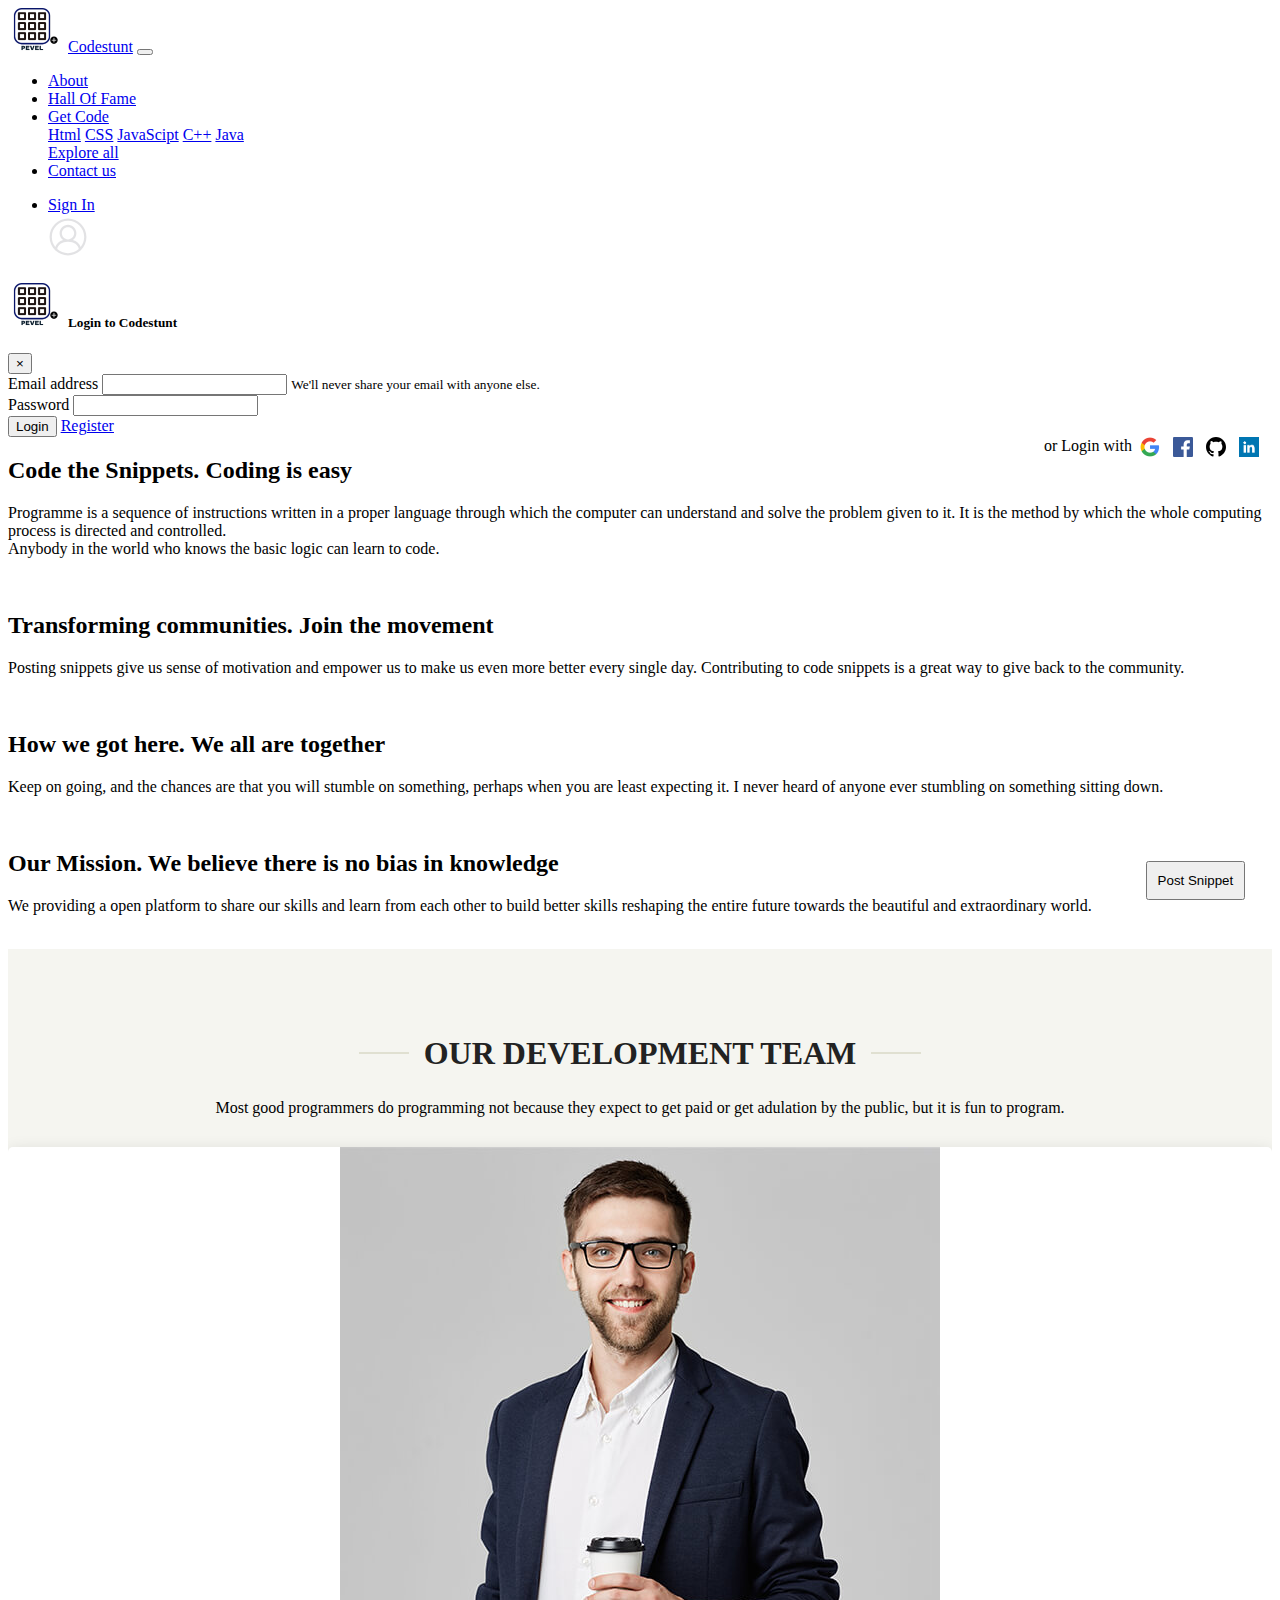
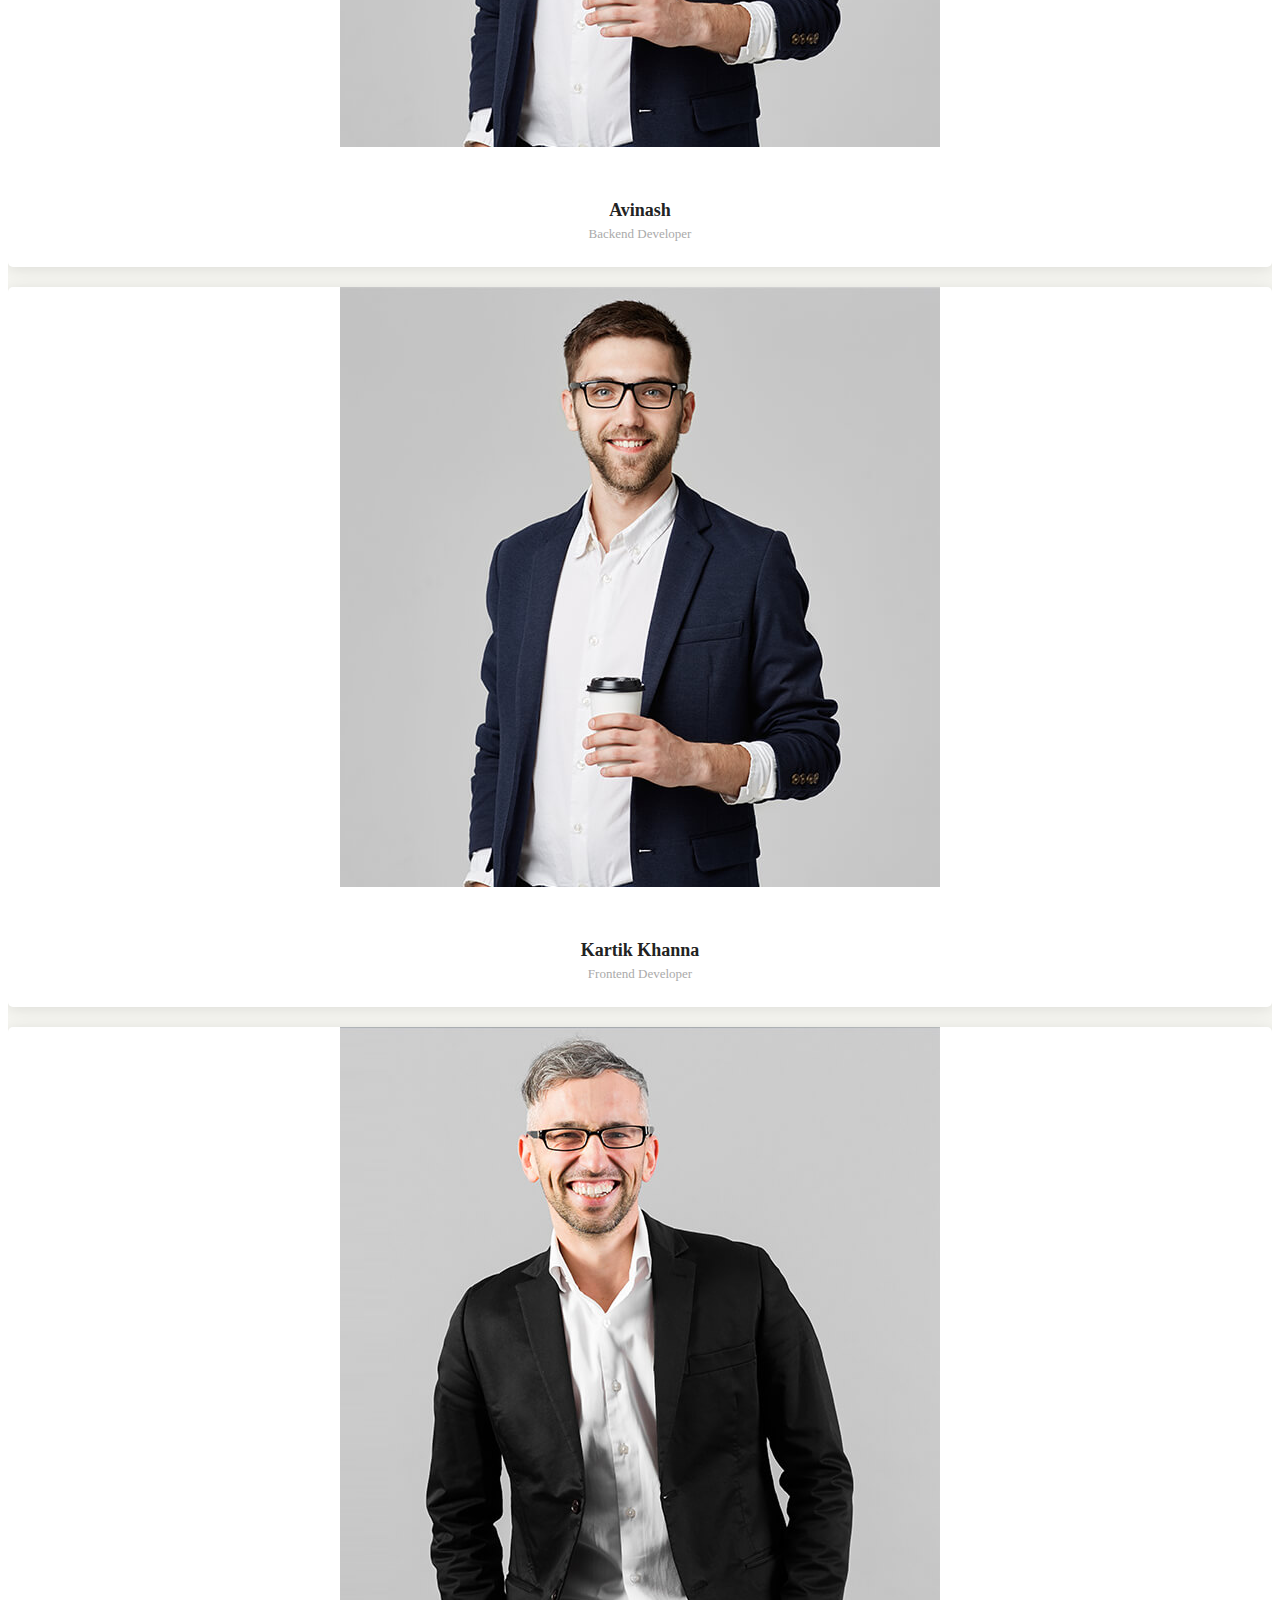
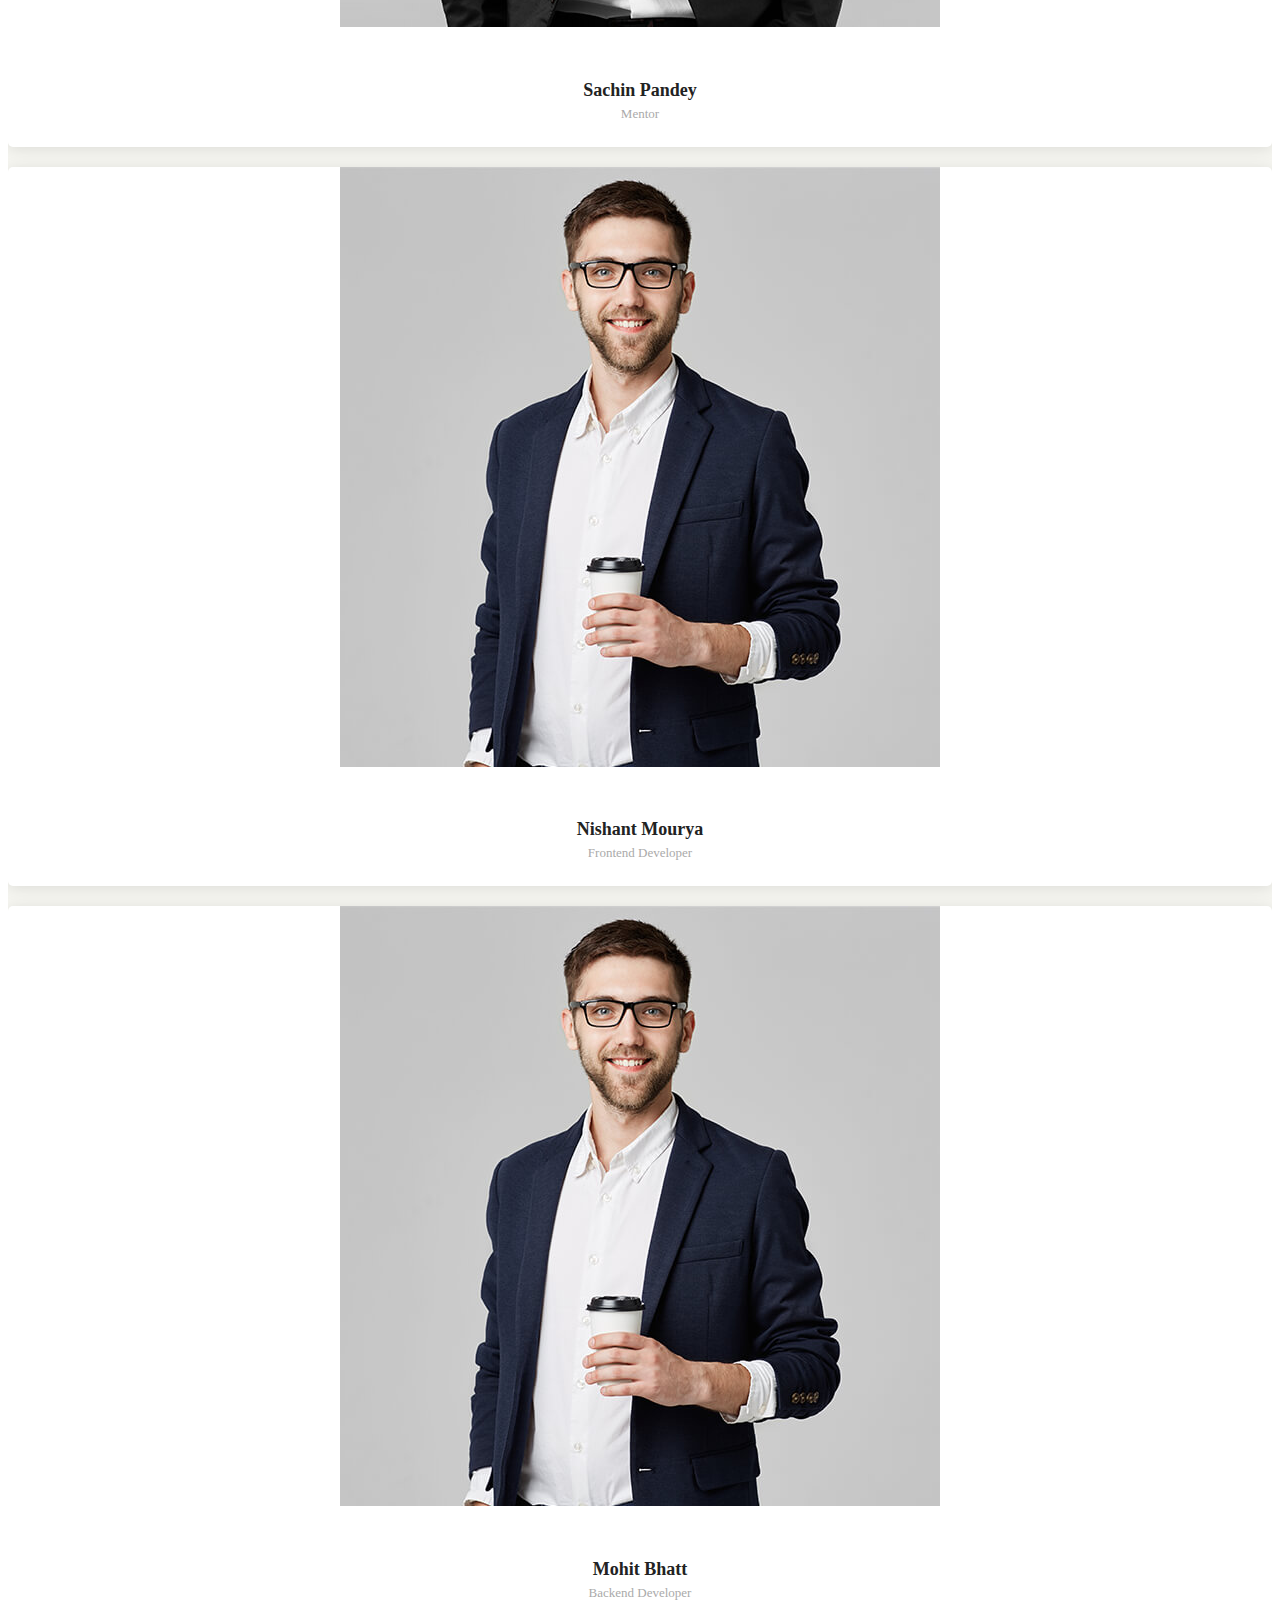
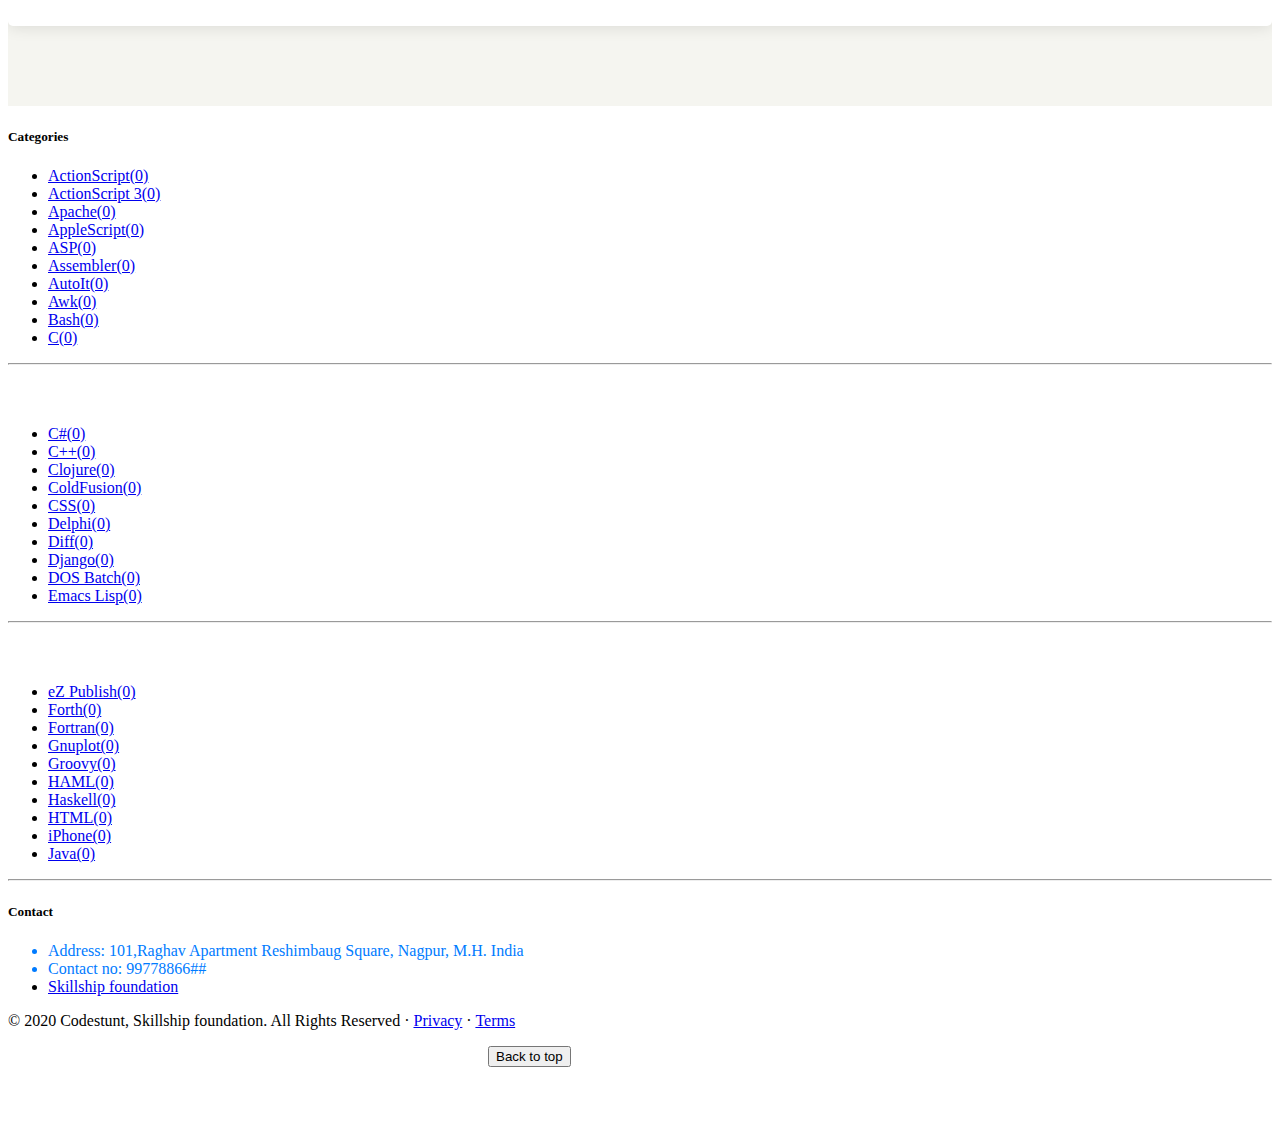
==== about.html @ 1884934f "Update about.html" ====
<!DOCTYPE html>
<html lang="en">

<head>
  <meta charset="utf-8">
  <meta content="width=device-width, initial-scale=1.0" name="viewport">

  <title>About - Codesnip</title>
  <meta content="" name="description">
  <meta content="" name="keywords">


  <!-- Google Fonts -->
  <link
    href="https://fonts.googleapis.com/css?family=Open+Sans:300,300i,400,400i,600,600i,700,700i|Raleway:300,300i,400,400i,500,500i,600,600i,700,700i|Poppins:300,300i,400,400i,500,500i,600,600i,700,700i"
    rel="stylesheet">

  <!-- Vendor CSS Files -->
  <link href="styleforabthof/vendor/bootstrap/css/bootstrap.min.css" rel="stylesheet">
  <link href="styleforabthof/vendor/icofont/icofont.min.css" rel="stylesheet">
  <link href="styleforabthof/vendor/remixicon/remixicon.css" rel="stylesheet">
  <link href="styleforabthof/vendor/boxicons/css/boxicons.min.css" rel="stylesheet">
  <link href="styleforabthof/vendor/owl.carousel/styleforabthof/owl.carousel.min.css" rel="stylesheet">
  <link href="styleforabthof/vendor/venobox/venobox.css" rel="stylesheet">
  <link href="styleforabthof/vendor/aos/aos.css" rel="stylesheet">

  <!-- Template Main CSS File -->
  <link href="assets/css/aboutstyle.css" rel="stylesheet">
  <link href="./style.css" rel="stylesheet">



<body>

  <nav class="navbar navbar-expand-lg navbar-light bg-light">
    <a class="navbar-brand" href="index.html"><img src="images/logo.png" alt="logo"
        style="padding-right:10px;">Codestunt</a>
    <button class="navbar-toggler" type="button" data-toggle="collapse" data-target="#navbarSupportedContent"
      aria-controls="navbarSupportedContent" aria-expanded="false" aria-label="Toggle navigation">
      <span class="navbar-toggler-icon"></span>
    </button>

    <div class="collapse navbar-collapse" id="navbarSupportedContent" style="margin-bottom: 5px;">

      <ul class="navbar-nav mr-auto">

        <li class="nav-item">
          <a class="nav-link" href="about.html">About</a>
        </li>
        <li class="nav-item">
          <a class="nav-link" href="hof.html">Hall Of Fame</a>
        </li>
        <li class="nav-item dropdown">
          <a class="nav-link dropdown-toggle" href="#" id="navbarDropdown" role="button" data-toggle="dropdown"
            aria-haspopup="true" aria-expanded="false">
            Get Code
          </a>
          <div class="dropdown-menu" aria-labelledby="navbarDropdown">
            <a class="dropdown-item" href="#">Html</a>
            <a class="dropdown-item" href="#">CSS</a>
            <a class="dropdown-item" href="#">JavaScipt</a>
            <a class="dropdown-item" href="#">C++</a>
            <a class="dropdown-item" href="#">Java</a>

            <div class="dropdown-divider"></div>
            <a class="dropdown-item" href="#">Explore all</a>
          </div>
        </li>

        <li class="nav-item">
          <a class="nav-link" href="contact.html">Contact us</a>
        </li>
      </ul>

      <ul class="navbar-nav mr-right">
        <li class="nav-item" style="padding-right: 15px;">
          <a class="nav-link" href="sign.html" data-toggle="modal" data-target="#LoginModal">Sign In</a>
        </li>

        <li class="nav-item profileinvert" style="margin-top: 3px; margin-right: 10px;">
          <a href="profile.html"><img src="images/profile.svg" alt="profile" height="40" width="40"></a>
        </li>
      </ul>
    </div>


  </nav>




  <!-- LoginModal -->
  <div class="modal fade" id="LoginModal" tabindex="-1" role="dialog" aria-labelledby="LoginModalLabel"
    aria-hidden="true">
    <div class="modal-dialog">
      <div class="modal-content">
        <div class="modal-header">
          <h5 class="modal-title" id="LoginModalLabel"><img src="images/logo.png" alt="logo"
              style="padding-right:10px;">Login to Codestunt</h5>
          <button type="button" class="close" data-dismiss="modal" aria-label="Close">
            <span aria-hidden="true">&times;</span>
          </button>
        </div>
        <div class="modal-body">
          <form>
            <div class="form-group">
              <label for="exampleInputEmail1">Email address</label>
              <input type="email" class="form-control" id="exampleInputEmail1" aria-describedby="emailHelp">
              <small id="emailHelp" class="form-text text-muted">We'll never share your email with anyone
                else.</small>
            </div>
            <div class="form-group">
              <label for="exampleInputPassword1">Password</label>
              <input type="password" class="form-control" id="exampleInputPassword1">
            </div>

            <button type="submit" class="btn btn-primary">Login</button>
            <a class="btn btn-primary" href="register.html" role="button">Register</a>
            <div style=" float:right">

              <ul style="list-style-type: none;">
                <li style="float:left;">
                  <p style="margin-top:5px;">or Login with&nbsp&nbsp</p>
                </li>
                <li style="float:left;">
                  <a href="#" style="text-decoration:none;"><img src="images/google.png" alt="google"
                      style="height:20px; width: 20px; margin-right: 5px; margin-top:5px;">&nbsp&nbsp</a>
                </li>
                <li style="float:left;">
                  <a href="#" style="text-decoration:none;"><img src="images/face.svg" alt="facebook"
                      style="height:20px; width: 20px; margin-right: 5px; margin-top:5px;">&nbsp&nbsp</a>
                </li>
                <li style="float:left;">
                  <a href="#" style="text-decoration:none;"><img src="images/github.svg" alt="github"
                      style="height:20px; width: 20px; margin-right: 5px; margin-top:5px;">&nbsp&nbsp</a>
                </li>
                <li style="float:left;">
                  <a href="#" style="text-decoration:none;"><img src="images/ln.png" alt="Linkedin"
                      style="height:20px; width: 20px; margin-right: 5px; margin-top:5px;">&nbsp&nbsp</a>
                </li>
              </ul>
            </div>
          </form>
        </div>
      </div>
    </div>
  </div>
  <!--NAV BAR ENDED-->

  <div class="container my-5">

    <div class="row featurette d-flex justify-content-center align-items-center my-5">
      <div class="col-md-7 order-md-1">
        <h2 class="featurette-heading">Code the Snippets. <span class="text-muted">Coding is easy</span></h2>
        <p class="lead">Programme is a sequence of instructions written in a proper language through which the computer
          can understand and solve the problem given to it. It is the method by which the whole computing process is
          directed and controlled.<br>Anybody in the world who knows the basic logic can learn to code.</p>
      </div>
      <div class="col-md-5 order-md-2">
        <img class="bd-placeholder-img bd-placeholder-img-lg featurette-image img-fluid mx-auto"
          src="https://source.unsplash.com/500x500/?tech,code,laptop" alt="">

      </div>
    </div>
    <div class="row featurette d-flex justify-content-center align-items-center">
      <div class="col-md-7 order-md-2">
        <h2 class="featurette-heading">Transforming communities. <span class="text-muted">Join the movement</span>
        </h2>
        <p class="lead">Posting snippets give us sense of motivation and empower us to make us even more better every
          single day. Contributing to code snippets is a great way to give back to the community.</p>
      </div>
      <div class="col-md-5 order-md-1">
        <img class="bd-placeholder-img bd-placeholder-img-lg featurette-image img-fluid mx-auto"
          src="https://source.unsplash.com/500x500/?tech,code,programming" alt="">
      </div>
    </div>
    <div class="row featurette d-flex justify-content-center align-items-center">
      <div class="col-md-7 order-md-1">
        <h2 class="featurette-heading">How we got here. <span class="text-muted">We all are together</span></h2>
        <p class="lead">Keep on going, and the chances are that you will stumble on something, perhaps when you are
          least expecting it. I never heard of anyone ever stumbling on something sitting down.</p>
      </div>
      <div class="col-md-5 order-md-2">
        <img class="bd-placeholder-img bd-placeholder-img-lg featurette-image img-fluid mx-auto"
          src="https://source.unsplash.com/500x500/?tech,code" alt="">
      </div>
    </div>
    <div class="row featurette d-flex justify-content-center align-items-center">
      <div class="col-md-7 order-md-2">
        <h2 class="featurette-heading">Our Mission. <span class="text-muted">We believe there is no bias in
            knowledge</span></h2>
        <p class="lead">We providing a open platform to share our skills and learn from each other to build better
          skills reshaping the entire future towards the beautiful and extraordinary world.</p>
      </div>
      <div class="col-md-5 order-md-1">
        <img class="bd-placeholder-img bd-placeholder-img-lg featurette-image img-fluid mx-auto"
          src="https://source.unsplash.com/500x500/?tech,code,skill" alt="">
      </div>
    </div>

  </div>


  <!-- ======= Team Section ======= -->
  <section id="team" class="team section-bg">
    <div class="container">

      <div class="section-title" data-aos="fade-up">
        <h2>Our Development Team</h2>
        <p>Most good programmers do programming not because they expect to get paid or get adulation by the public, but
          it is fun to program.</p>
      </div>

      <div class="row">

        <div class="col d-flex align-items-stretch">
          <div class="member" data-aos="fade-up" data-aos-delay="100">
            <div class="member-img">
              <img src="images/team-3.jpg" class="img-fluid" alt="">
              <div class="social">
                <a href=""><i class="icofont-twitter"></i></a>
                <a href=""><i class="icofont-facebook"></i></a>
                <a href=""><i class="icofont-instagram"></i></a>
                <a href=""><i class="icofont-linkedin"></i></a>
              </div>
            </div>
            <div class="member-info">
              <h4>Avinash</h4>
              <span>Backend Developer</span>
            </div>
          </div>
        </div>

        <div class="col d-flex align-items-stretch">
          <div class="member" data-aos="fade-up" data-aos-delay="200">
            <div class="member-img">
              <img src="images/team-3.jpg" class="img-fluid" alt="">
              <div class="social">
                <a href=""><i class="icofont-twitter"></i></a>
                <a href=""><i class="icofont-facebook"></i></a>
                <a href=""><i class="icofont-instagram"></i></a>
                <a href=""><i class="icofont-linkedin"></i></a>
              </div>
            </div>
            <div class="member-info">
              <h4>Kartik Khanna</h4>
              <span>Frontend Developer</span>
            </div>
          </div>
        </div>

        <div class="col d-flex align-items-stretch">
          <div class="member" data-aos="fade-up" data-aos-delay="300">
            <div class="member-img">
              <img src="images/team-1.jpg" class="img-fluid" alt="">
              <div class="social">
                <a href=""><i class="icofont-twitter"></i></a>
                <a href=""><i class="icofont-facebook"></i></a>
                <a href=""><i class="icofont-instagram"></i></a>
                <a href=""><i class="icofont-linkedin"></i></a>
              </div>
            </div>
            <div class="member-info">
              <h4>Sachin Pandey</h4>
              <span>Mentor</span>
            </div>
          </div>
        </div>

        <div class="col d-flex align-items-stretch">
          <div class="member" data-aos="fade-up" data-aos-delay="400">
            <div class="member-img">
              <img src="images/team-3.jpg" class="img-fluid" alt="">
              <div class="social">
                <a href=""><i class="icofont-twitter"></i></a>
                <a href=""><i class="icofont-facebook"></i></a>
                <a href=""><i class="icofont-instagram"></i></a>
                <a href=""><i class="icofont-linkedin"></i></a>
              </div>
            </div>
            <div class="member-info">
              <h4>Nishant Mourya</h4>
              <span>Frontend Developer</span>
            </div>
          </div>
        </div>

        <div class="col d-flex align-items-stretch">
          <div class="member" data-aos="fade-up" data-aos-delay="400">
            <div class="member-img">
              <img src="images/team-3.jpg" class="img-fluid" alt="">
              <div class="social">
                <a href=""><i class="icofont-twitter"></i></a>
                <a href=""><i class="icofont-facebook"></i></a>
                <a href=""><i class="icofont-instagram"></i></a>
                <a href=""><i class="icofont-linkedin"></i></a>
              </div>
            </div>
            <div class="member-info">
              <h4>Mohit Bhatt</h4>
              <span>Backend Developer</span>
            </div>
          </div>
        </div>

      </div>

    </div>
  </section><!-- End Team Section -->

  <!-- Footer -->
  <footer class="container pt-4 my-md-5 pt-md-5 border-top align-items-end">

  </footer>
  <footer class="page-footer font-small indigo">
    <!-- Footer Links -->
    <div class="container text-center text-md-left">

      <!-- Grid row -->
      <div class="row">

        <!-- Grid column -->
        <div class="col-md-3 mx-auto">

          <!-- Links -->
          <h5 class="font-weight-bold text-uppercase mt-3 mb-4">Categories</h5>

          <ul class="list-unstyled">
            <li><a href="#!">ActionScript(0)</a></li>
            <li><a href="#!">ActionScript 3(0)</a></li>
            <li><a href="#!">Apache(0)</a></li>
            <li><a href="#!">AppleScript(0)</a></li>
            <li><a href="#!">ASP(0)</a></li>
            <li><a href="#!">Assembler(0)</a></li>
            <li><a href="#!">AutoIt(0)</a></li>
            <li><a href="#!">Awk(0)</a></li>
            <li><a href="#!">Bash(0)</a></li>
            <li><a href="#!">C(0)</a></li>

          </ul>

        </div>
        <!-- Grid column -->

        <hr class="clearfix w-100 d-md-none">

        <!-- Grid column -->
        <div class="col-md-3 mx-auto">

          <!-- Links -->
          <h5 class="font-weight-bold text-uppercase mt-3 mb-4">&nbsp</h5>

          <ul class="list-unstyled">
            <li><a href="#!">C#(0)</a></li>
            <li><a href="#!">C++(0)</a></li>
            <li><a href="#!">Clojure(0)</a></li>
            <li><a href="#!">ColdFusion(0)</a></li>
            <li><a href="#!">CSS(0)</a></li>
            <li><a href="#!">Delphi(0)</a></li>
            <li><a href="#!">Diff(0)</a></li>
            <li><a href="#!">Django(0)</a></li>
            <li><a href="#!">DOS Batch(0)</a></li>
            <li><a href="#!">Emacs Lisp(0)</a></li>

          </ul>

        </div>
        <!-- Grid column -->

        <hr class="clearfix w-100 d-md-none">

        <!-- Grid column -->
        <div class="col-md-3 mx-auto">

          <!-- Links -->
          <h5 class="font-weight-bold text-uppercase mt-3 mb-4">&nbsp</h5>

          <ul class="list-unstyled">
            <li><a href="#!">eZ Publish(0)</a></li>
            <li><a href="#!">Forth(0)</a></li>
            <li><a href="#!">Fortran(0)</a></li>
            <li><a href="#!">Gnuplot(0)</a></li>
            <li><a href="#!">Groovy(0)</a></li>
            <li><a href="#!">HAML(0)</a></li>
            <li><a href="#!">Haskell(0)</a></li>
            <li><a href="#!">HTML(0)</a></li>
            <li><a href="#!">iPhone(0)</a></li>
            <li><a href="#!">Java(0)</a></li>
          </ul>

        </div>
        <!-- Grid column -->

        <hr class="clearfix w-100 d-md-none">

        <!-- Grid column -->
        <div class="col-md-3 mx-auto">

          <!-- Links -->
          <h5 class="font-weight-bold text-uppercase mt-3 mb-4">Contact</h5>

          <ul class="list-unstyled">
            <li style="color:#007bff">
              Address: 101,Raghav Apartment
              Reshimbaug Square, Nagpur, M.H.
              India

            </li>
            <li style="color:#007bff">
              Contact no: 99778866##
            </li>
            <li>
              <a href="https://skillshipfoundation.com/">Skillship foundation</a>
            </li>


          </ul>

        </div>
        <!-- Grid column -->

      </div>
      <!-- Grid row -->

    </div>
    <!-- Footer Links -->





    <!-- Copyright -->
    <div class="footer-copyright text-center py-3">
      <div class="row" style="justify-content: center; align-items: center;">

        <p>© 2020 Codestunt, Skillship foundation. All Rights Reserved · <a href="#">Privacy</a> · <a href="#">Terms</a>
        </p>
        <p class="float-right" style="margin-left:480px;"><a href="#"><button type="button" class="btn btn-dark"> Back
              to top</button>
          </a></p>
      </div>
    </div>
    <!-- Copyright -->

  </footer>

  <a href="post.html"><button type="button" class="btn btn-primary" id="fixedbutton">Post
      Snippet</button></a>

  <!-- Optional JavaScript -->
  <!-- jQuery first, then Popper.js, then Bootstrap JS -->
  <script src="https://code.jquery.com/jquery-3.5.1.slim.min.js"
    integrity="sha384-DfXdz2htPH0lsSSs5nCTpuj/zy4C+OGpamoFVy38MVBnE+IbbVYUew+OrCXaRkfj"
    crossorigin="anonymous"></script>
  <script src="https://cdn.jsdelivr.net/npm/popper.js@1.16.0/dist/umd/popper.min.js"
    integrity="sha384-Q6E9RHvbIyZFJoft+2mJbHaEWldlvI9IOYy5n3zV9zzTtmI3UksdQRVvoxMfooAo"
    crossorigin="anonymous"></script>
  <script src="https://stackpath.bootstrapcdn.com/bootstrap/4.5.0/js/bootstrap.min.js"
    integrity="sha384-OgVRvuATP1z7JjHLkuOU7Xw704+h835Lr+6QL9UvYjZE3Ipu6Tp75j7Bh/kR0JKI"
    crossorigin="anonymous"></script>


  </div>
  <!-- Vendor JS Files -->
  <script src="styleforabthof/vendor/jquery/jquery.min.js"></script>
  <script src="styleforabthof/vendor/bootstrap/js/bootstrap.bundle.min.js"></script>
  <script src="styleforabthof/vendor/jquery.easing/jquery.easing.min.js"></script>
  <script src="styleforabthof/vendor/php-email-form/validate.js"></script>
  <script src="styleforabthof/vendor/waypoints/jquery.waypoints.min.js"></script>
  <script src="styleforabthof/vendor/counterup/counterup.min.js"></script>
  <script src="styleforabthof/vendor/owl.carousel/owl.carousel.min.js"></script>
  <script src="styleforabthof/vendor/isotope-layout/isotope.pkgd.min.js"></script>
  <script src="styleforabthof/vendor/venobox/venobox.min.js"></script>
  <script src="styleforabthof/vendor/aos/aos.js"></script>

  <!-- Template Main JS File -->
  <script src="styleforabthof/js/main.js"></script>

</body>

</html>
---- assets/css/aboutstyle.css ----
/*--------------------------------------------------------------
# Sections General
--------------------------------------------------------------*/
section {
  padding: 60px 0;
  overflow: hidden;
}

.section-bg {
  background-color:#f5f5f0;
}

.section-title {
  text-align: center;
  padding-bottom: 30px;
}

.section-title h2 {
  font-size: 32px;
  font-weight: bold;
  text-transform: uppercase;
  position: relative;
  color: #222222;
}

.section-title h2::before, .section-title h2::after {
  content: '';
  width: 50px;
  height: 2px;
  background: #e0e0d1;
  display: inline-block;
}

.section-title h2::before {
  margin: 0 15px 10px 0;
}

.section-title h2::after {
  margin: 0 0 10px 15px;
}

.section-title p {
  margin: 15px 0 0 0;
}

/*--------------------------------------------------------------
# Team
--------------------------------------------------------------*/
.team .member {
  margin-bottom: 20px;
  overflow: hidden;
  text-align: center;
  border-radius: 5px;
  background: #fff;
  box-shadow: 0px 2px 15px rgba(0, 0, 0, 0.1);
}

.team .member .member-img {
  position: relative;
  overflow: hidden;
}

.team .member .social {
  position: absolute;
  left: 0;
  bottom: 0;
  right: 0;
  height: 40px;
  opacity: 0;
  transition: ease-in-out 0.3s;
  text-align: center;
  background: rgba(255, 255, 255, 0.85);
}

.team .member .social a {
  transition: color 0.3s;
  color: #222222;
  margin: 0 10px;
  padding-top: 8px;
  display: inline-block;
}

.team .member .social a:hover {
  color: #007bff;
}

.team .member .social i {
  font-size: 18px;
  margin: 0 2px;
}

.team .member .member-info {
  padding: 25px 15px;
}

.team .member .member-info h4 {
  font-weight: 700;
  margin-bottom: 5px;
  font-size: 18px;
  color: #222222;
}

.team .member .member-info span {
  display: block;
  font-size: 13px;
  font-weight: 400;
  color: #aaaaaa;
}

.team .member .member-info p {
  font-style: italic;
  font-size: 14px;
  line-height: 26px;
  color: #777777;
}

.team .member:hover .social {
  opacity: 1;
}
---- style.css ----
html {
  scroll-behavior: smooth;
}
.navbar1{
  font-weight: bolder;
   font-size: 1.em;
  opacity: 0.5;
  z-index: 100;


}

.carousel-item img {
    height: 400px;
 
  }
  .profileinvert{
  filter: invert(100%);
  }
  
  .card-deck img {
    height: 150px;
    
}
.mar{
  margin-left: 10px;
}
.mar2{
  margin-left: 45px;
}
.mar3{
 font-size: 1.3rem;
  margin-left: 50px;
  margin-top: 5px;
}
.mar4{
 margin-bottom: 10px;
 
}
#userheart img{
 
  height: 30px;
  width: 30px;
}
#userview img{
 
  height:30px;
  width: 30px;
  margin-right: 8px;

}
#fixedbutton {
  position: sticky;
  bottom:0;
  margin-left:90%;
  padding: 10px;

}
#usercomment img{
 
  height: 30px;
  width: 25px;
  
  margin-right: 9px;
}



.comment-box {
  padding: 5px
}

.comment-area textarea {
  resize: none;
  border: 1px solid #ad9f9f
}
.card1 {
  position: relative;
  display: flex;
  flex-direction: column;
  min-width: 0;
  padding: 20px;
  width: 1500px;
  word-wrap: break-word;
  background-color: #fff;
  background-clip: border-box;
  border-radius: 6px;
  -moz-box-shadow: 0px 0px 5px 0px rgba(212, 182, 212, 1)
}
.rating i {
  color: green;
  font-size: 13px
}

.rating {
  display: flex;
  margin-top: -10px;
  flex-direction: row-reverse;
  margin-left: -4px;
  float: left
}

.rating>input {
  display: none
}

.rating>label {
  position: relative;
  width: 19px;
  font-size: 25px;
  color: #ff0000;
  cursor: pointer
}

.rating>label::before {
  content: "\2605";
  position: absolute;
  opacity: 0
}

.rating>label:hover:before,
.rating>label:hover~label:before {
  opacity: 1 !important
}

.rating>input:checked~label:before {
  opacity: 1
}

.rating:hover>input:checked~label:before {
  opacity: 0.4
}


.dot {
  height: 6px;
  width: 6px;
  margin-left: 10px;
  margin-right: 3px;
  margin-top: 40px;
  background-color: rgb(91, 92, 91);
  border-radius: 50%;
  display: inline-block
}


.name {
  font-size: 14px
}

.date {
  font-size: 12px
}

.rating i {
  color: green;
  font-size: 13px
}
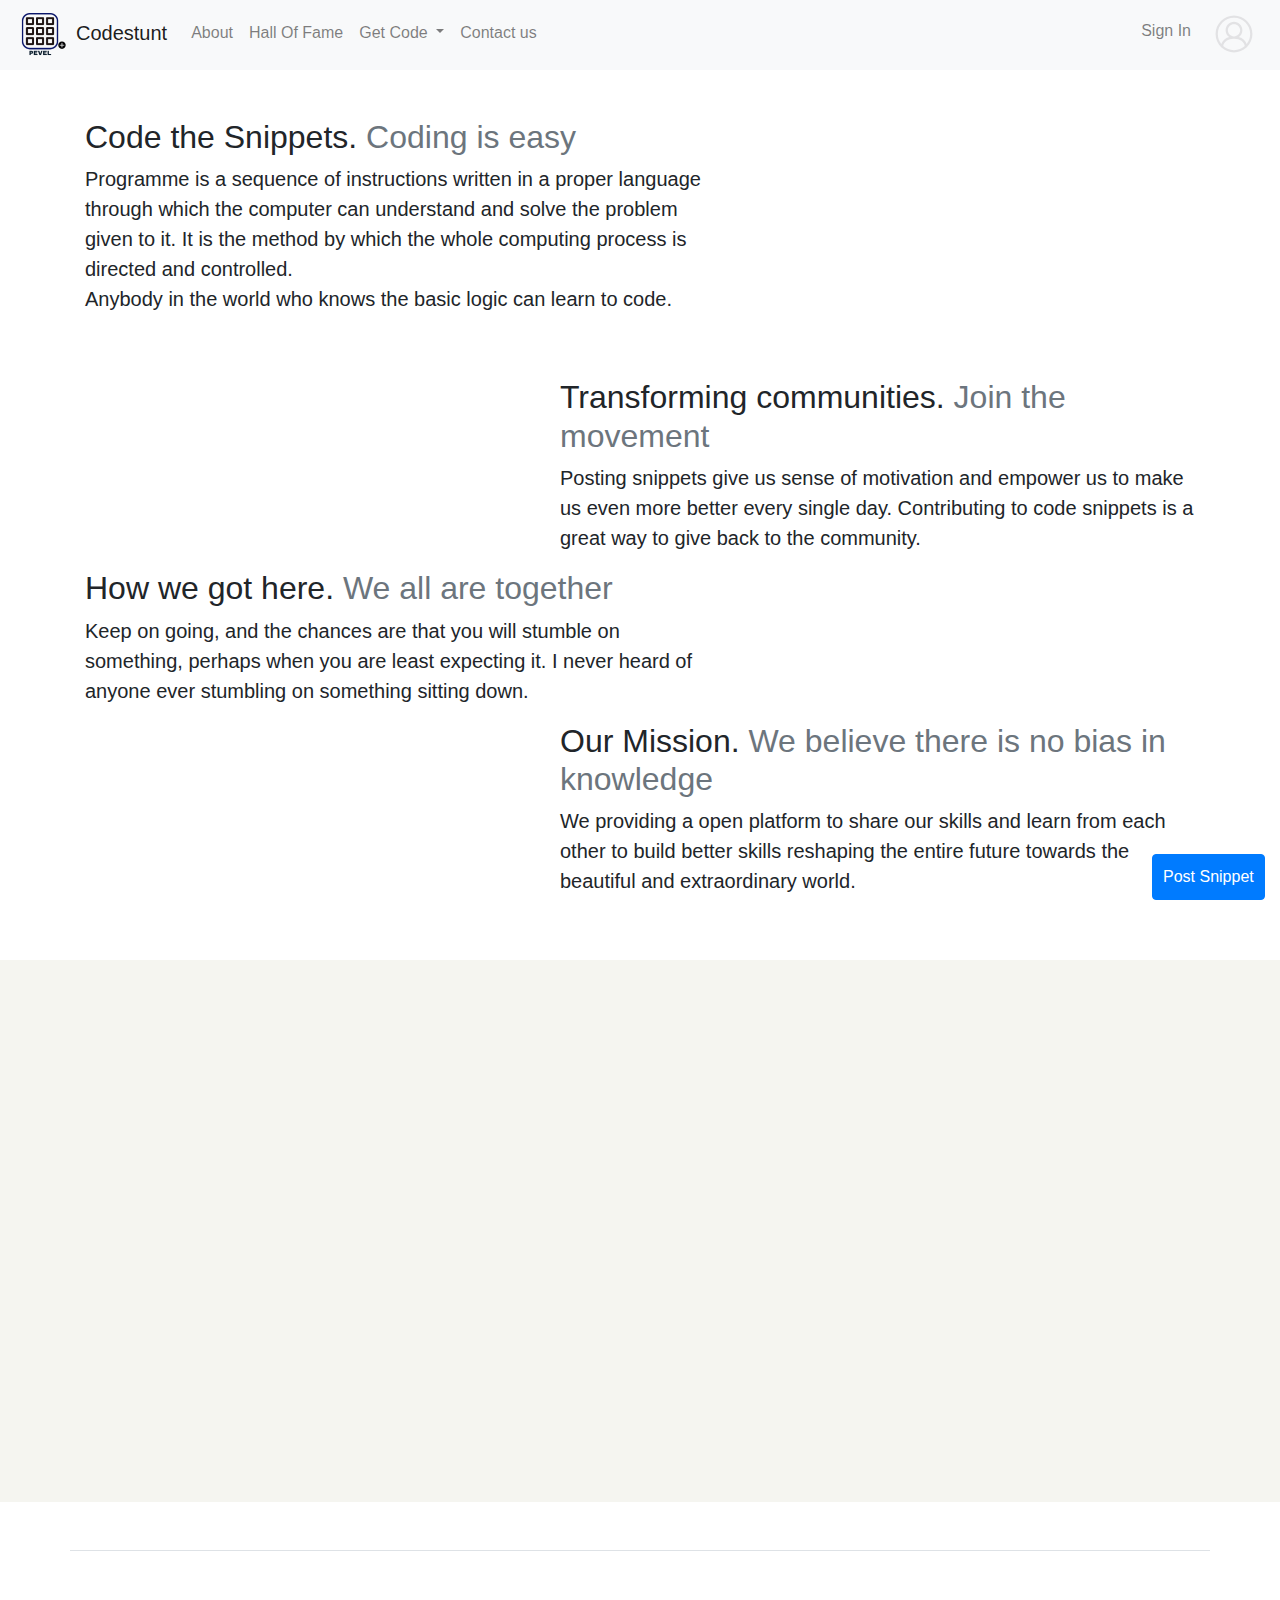
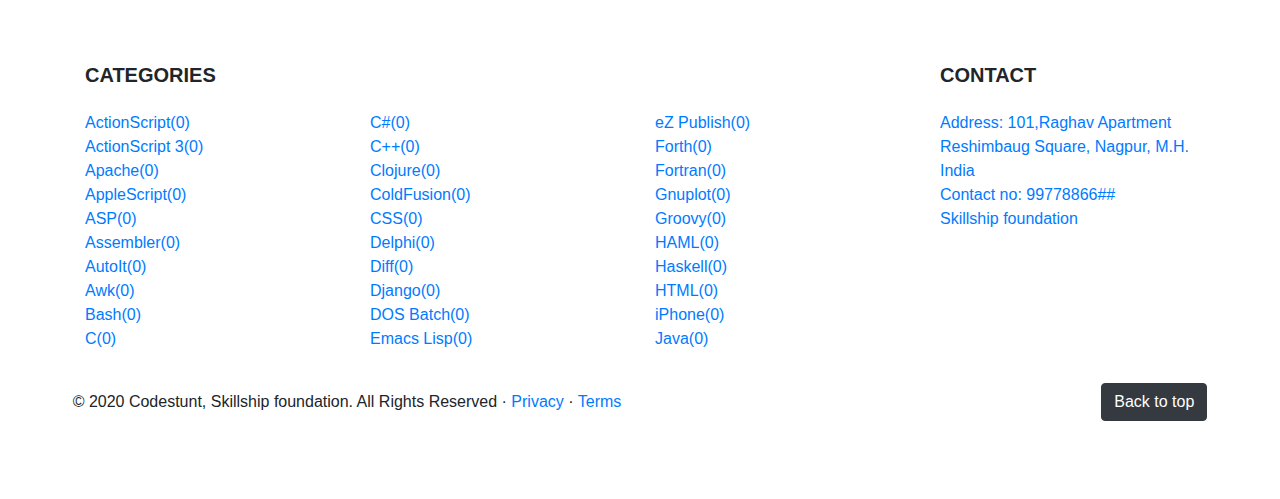
==== commit 593056a0: "Update about.html" ====
--- a/about.html
+++ b/about.html
@@ -16,13 +16,13 @@
     rel="stylesheet">
 
   <!-- Vendor CSS Files -->
-  <link href="styleforabthof/vendor/bootstrap/css/bootstrap.min.css" rel="stylesheet">
-  <link href="styleforabthof/vendor/icofont/icofont.min.css" rel="stylesheet">
-  <link href="styleforabthof/vendor/remixicon/remixicon.css" rel="stylesheet">
-  <link href="styleforabthof/vendor/boxicons/css/boxicons.min.css" rel="stylesheet">
-  <link href="styleforabthof/vendor/owl.carousel/styleforabthof/owl.carousel.min.css" rel="stylesheet">
-  <link href="styleforabthof/vendor/venobox/venobox.css" rel="stylesheet">
-  <link href="styleforabthof/vendor/aos/aos.css" rel="stylesheet">
+  <link href="assets/vendor/bootstrap/css/bootstrap.min.css" rel="stylesheet">
+  <link href="assets/vendor/icofont/icofont.min.css" rel="stylesheet">
+  <link href="assets/vendor/remixicon/remixicon.css" rel="stylesheet">
+  <link href="assets/vendor/boxicons/css/boxicons.min.css" rel="stylesheet">
+  <link href="assets/vendor/owl.carousel/styleforabthof/owl.carousel.min.css" rel="stylesheet">
+  <link href="assets/vendor/venobox/venobox.css" rel="stylesheet">
+  <link href="assets/vendor/aos/aos.css" rel="stylesheet">
 
   <!-- Template Main CSS File -->
   <link href="assets/css/aboutstyle.css" rel="stylesheet">
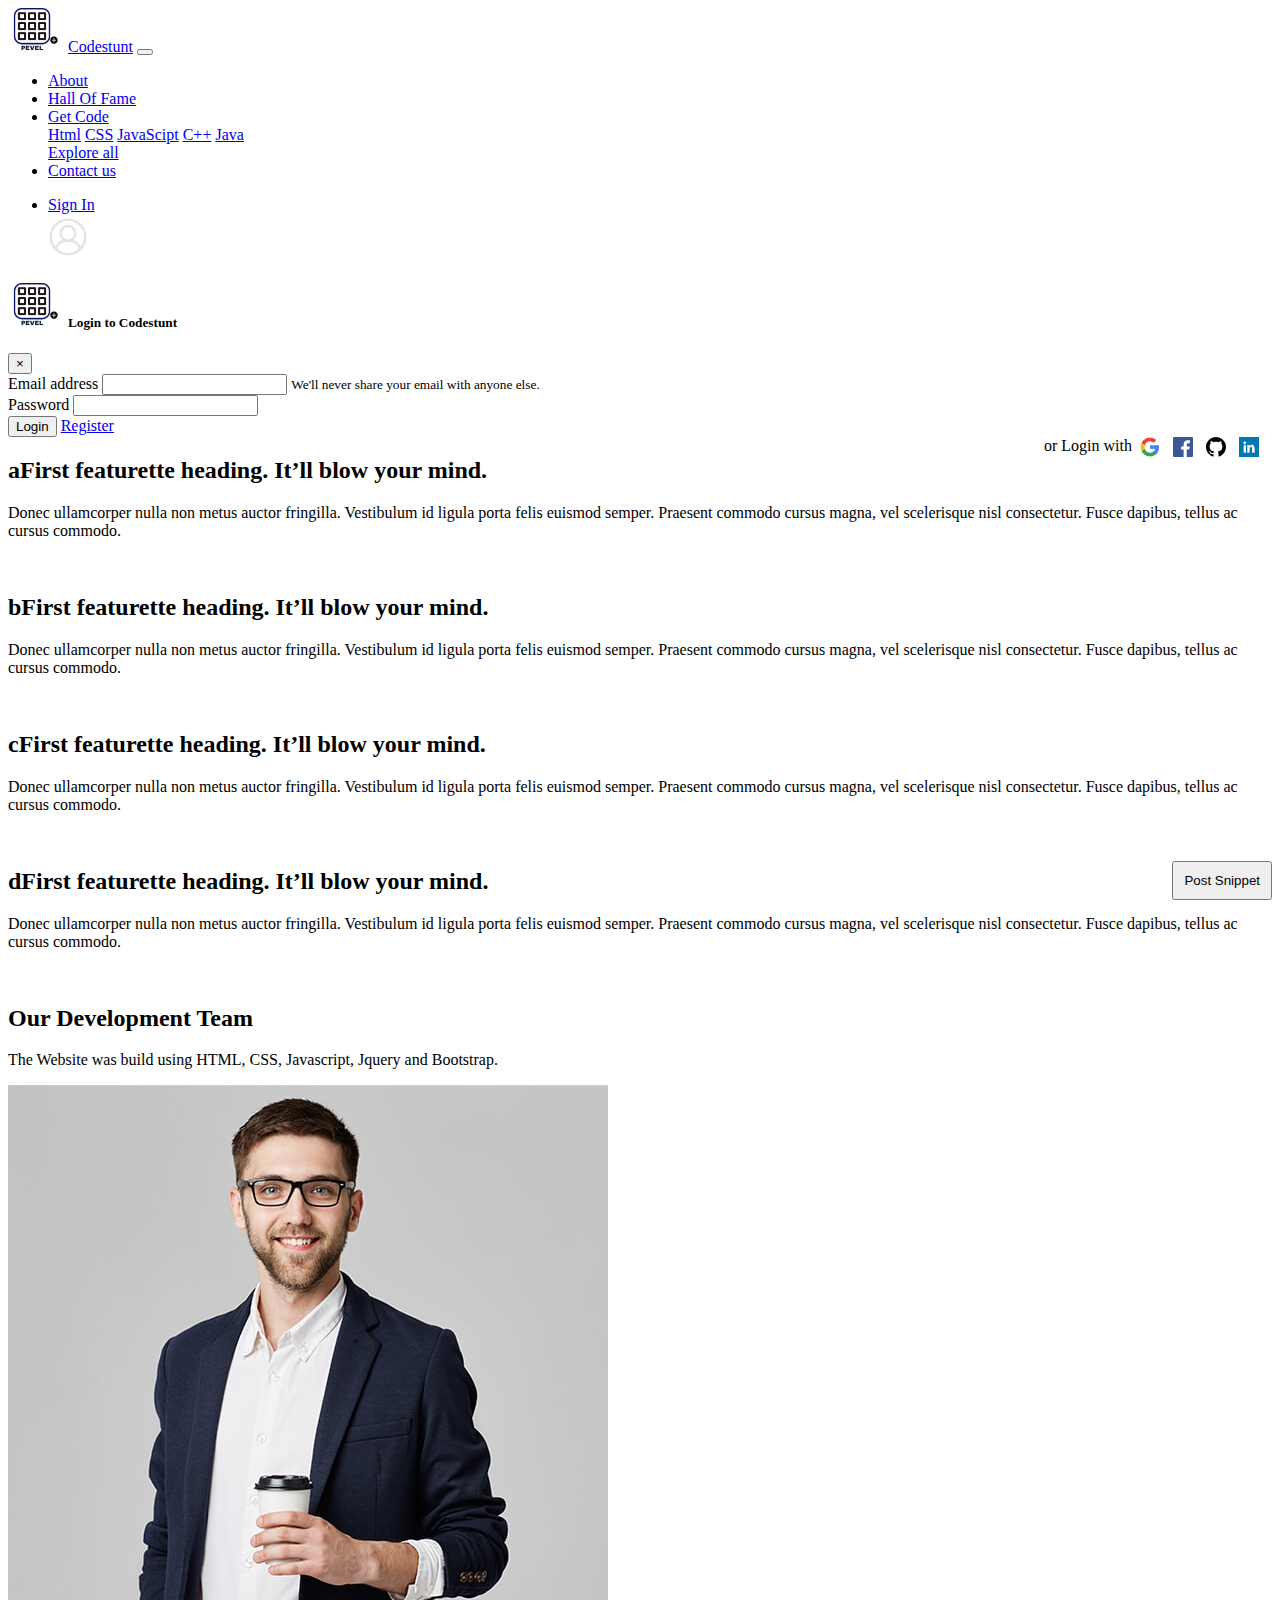
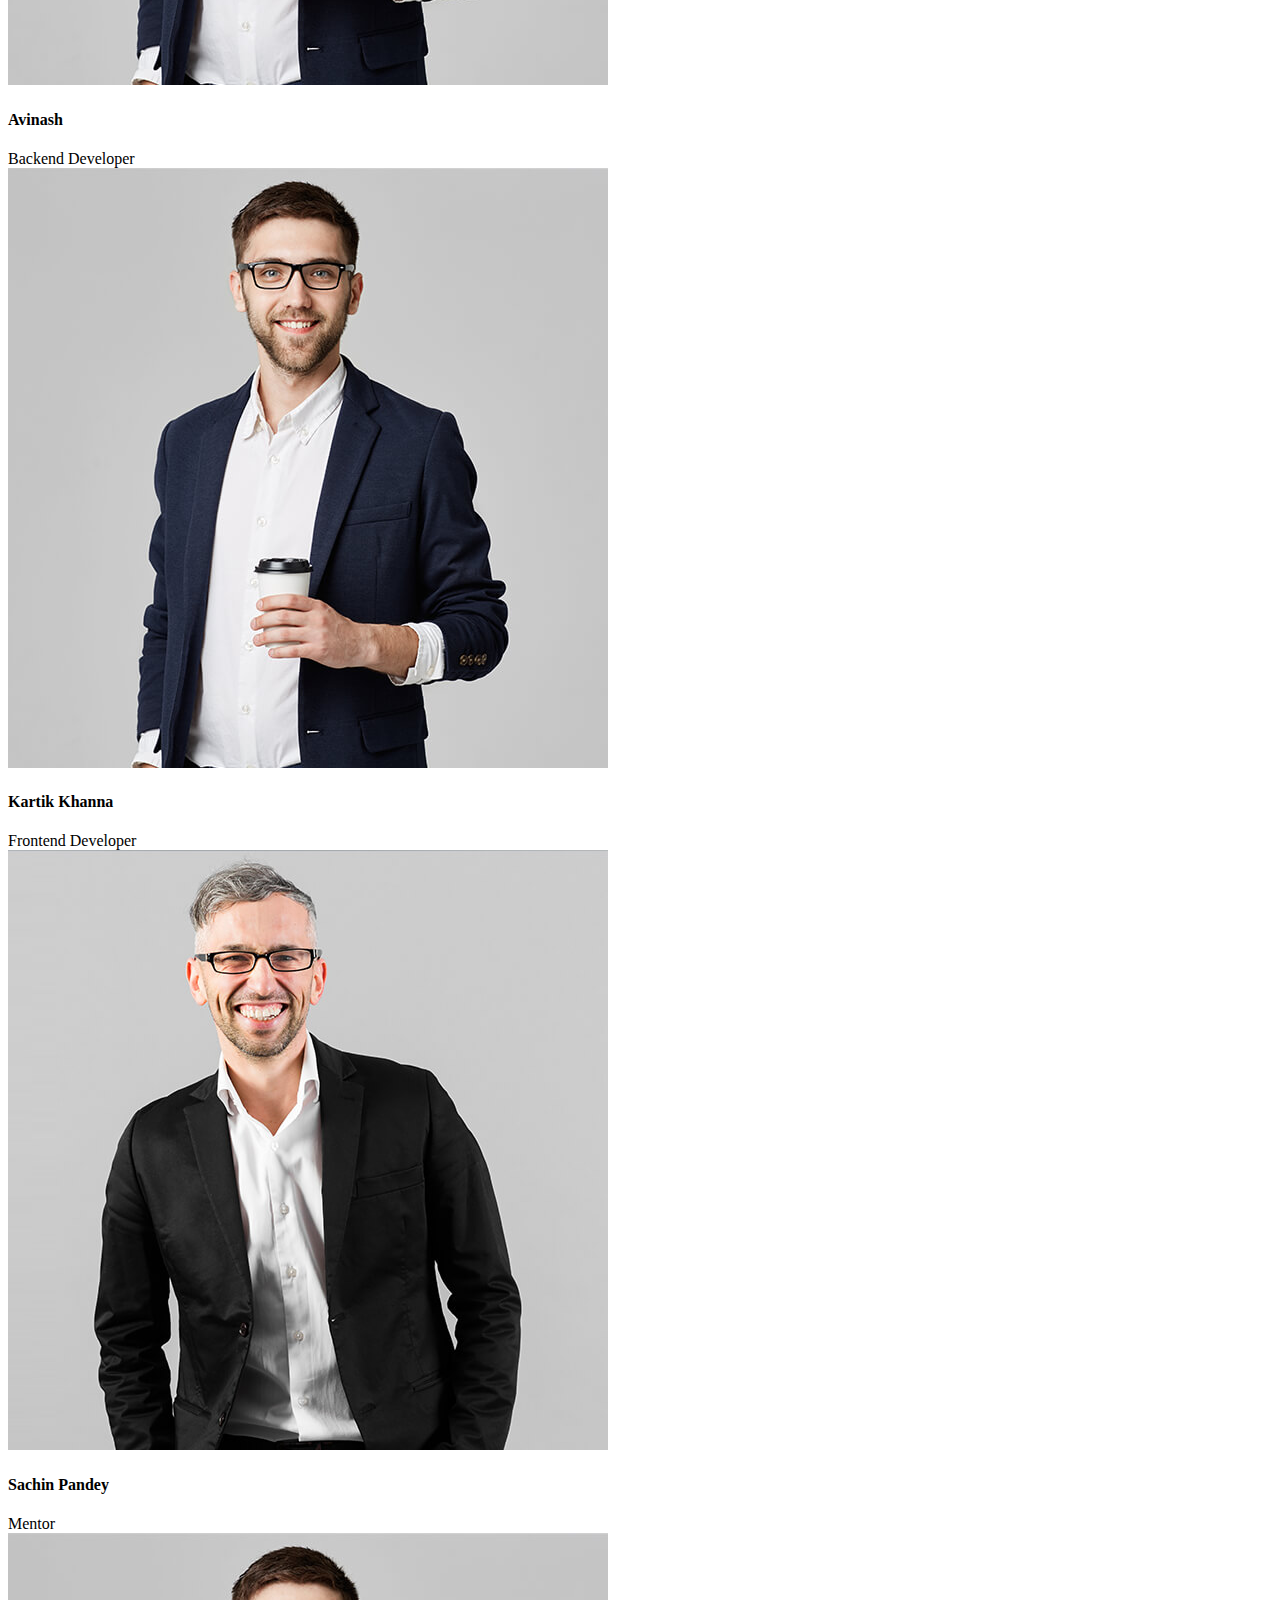
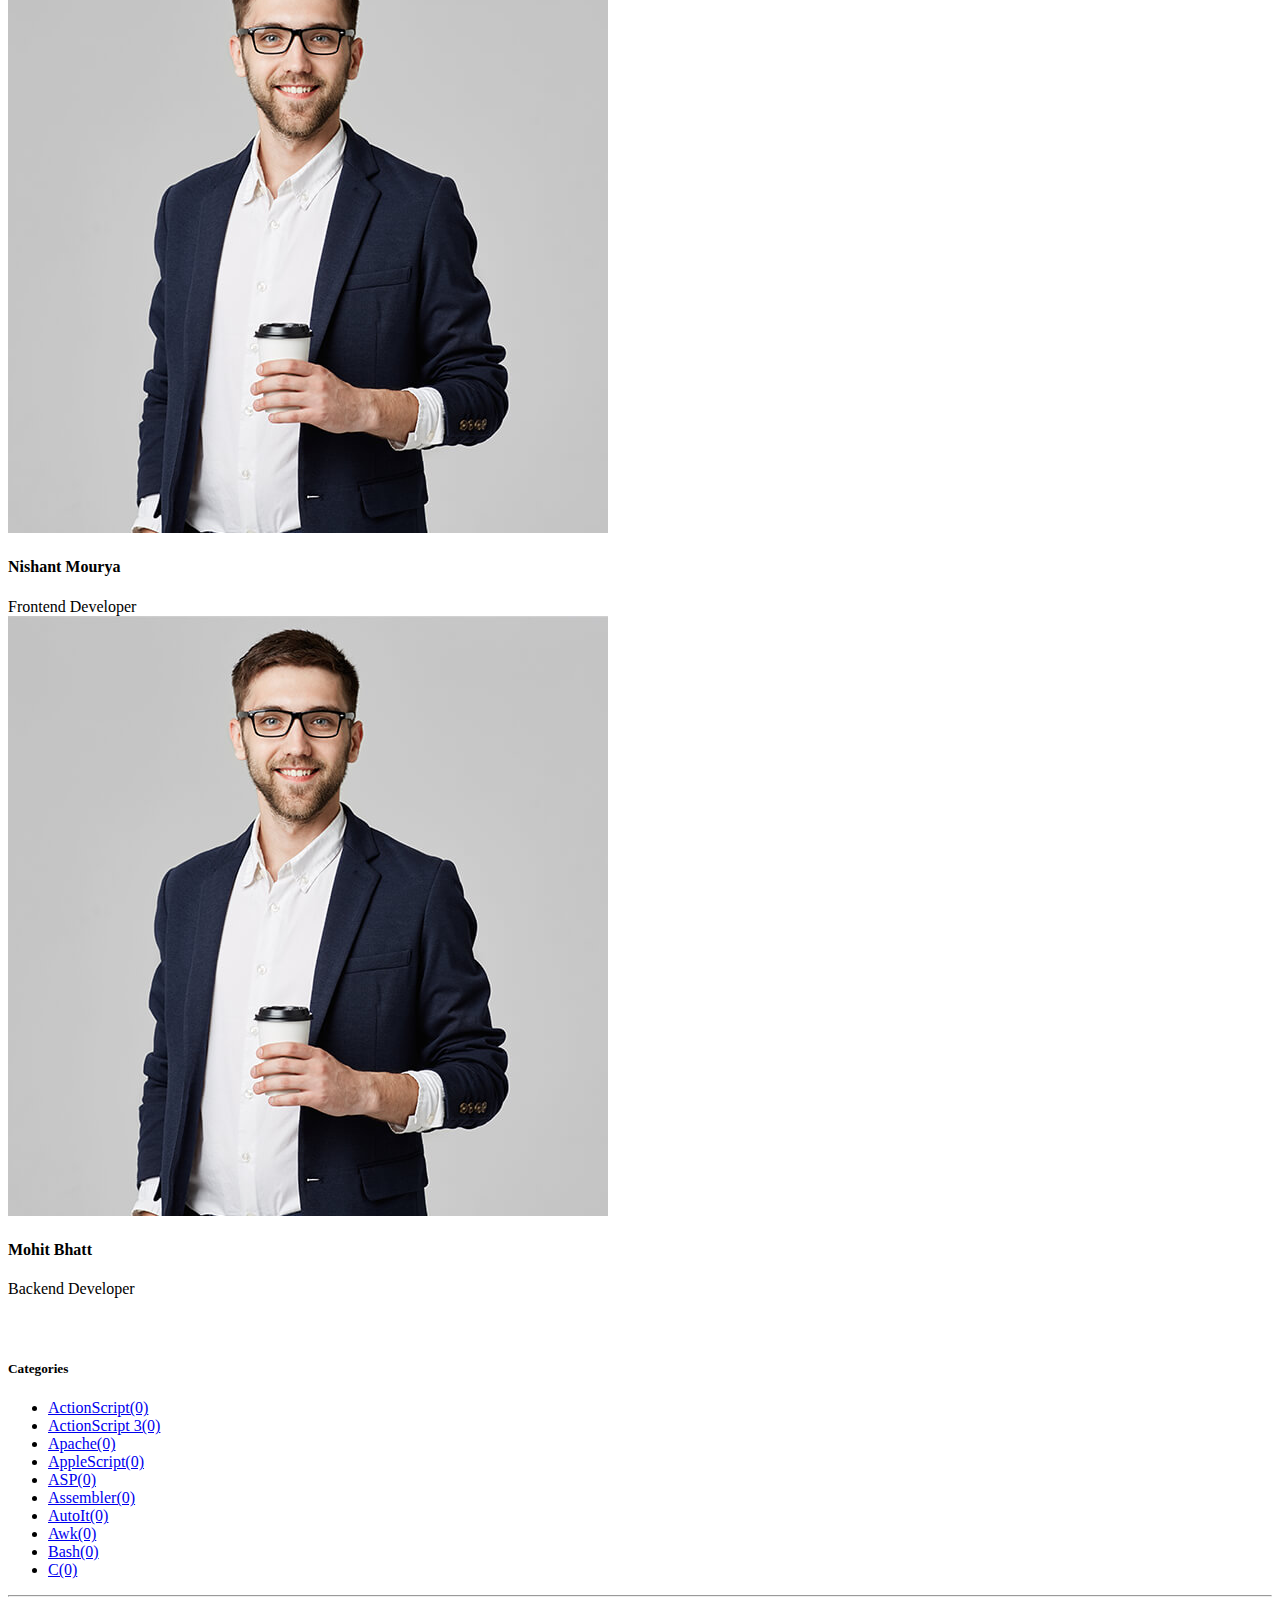
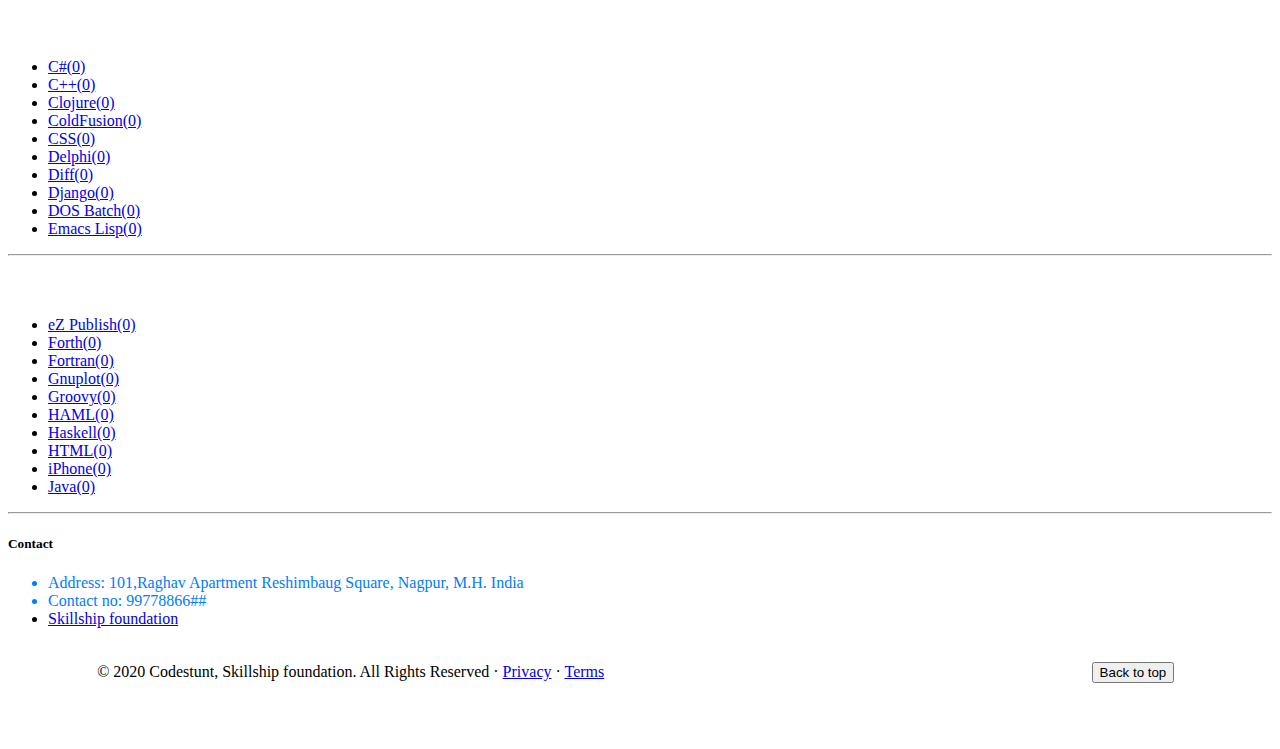
==== commit b5df892a: "Add files via upload" ====
--- a/about.html
+++ b/about.html
@@ -16,17 +16,17 @@
     rel="stylesheet">
 
   <!-- Vendor CSS Files -->
-  <link href="assets/vendor/bootstrap/css/bootstrap.min.css" rel="stylesheet">
-  <link href="assets/vendor/icofont/icofont.min.css" rel="stylesheet">
-  <link href="assets/vendor/remixicon/remixicon.css" rel="stylesheet">
-  <link href="assets/vendor/boxicons/css/boxicons.min.css" rel="stylesheet">
-  <link href="assets/vendor/owl.carousel/styleforabthof/owl.carousel.min.css" rel="stylesheet">
-  <link href="assets/vendor/venobox/venobox.css" rel="stylesheet">
-  <link href="assets/vendor/aos/aos.css" rel="stylesheet">
+  <link href="styleforabthof/vendor/bootstrap/css/bootstrap.min.css" rel="stylesheet">
+  <link href="styleforabthof/vendor/icofont/icofont.min.css" rel="stylesheet">
+  <link href="styleforabthof/vendor/remixicon/remixicon.css" rel="stylesheet">
+  <link href="styleforabthof/vendor/boxicons/css/boxicons.min.css" rel="stylesheet">
+  <link href="styleforabthof/vendor/owl.carousel/styleforabthof/owl.carousel.min.css" rel="stylesheet">
+  <link href="styleforabthof/vendor/venobox/venobox.css" rel="stylesheet">
+  <link href="styleforabthof/vendor/aos/aos.css" rel="stylesheet">
 
   <!-- Template Main CSS File -->
-  <link href="assets/css/aboutstyle.css" rel="stylesheet">
-  <link href="./style.css" rel="stylesheet">
+  <link href="styleforabthof/css/aboutstyle.css" rel="stylesheet">
+  <link href="style.css" rel="stylesheet">
 
 
 
@@ -146,15 +146,16 @@
     </div>
   </div>
   <!--NAV BAR ENDED-->
-
+  <div class="container-fluid" style="margin-left:0px; margin-right:0px;">
   <div class="container my-5">
 
     <div class="row featurette d-flex justify-content-center align-items-center my-5">
       <div class="col-md-7 order-md-1">
-        <h2 class="featurette-heading">Code the Snippets. <span class="text-muted">Coding is easy</span></h2>
-        <p class="lead">Programme is a sequence of instructions written in a proper language through which the computer
-          can understand and solve the problem given to it. It is the method by which the whole computing process is
-          directed and controlled.<br>Anybody in the world who knows the basic logic can learn to code.</p>
+        <h2 class="featurette-heading">aFirst featurette heading. <span class="text-muted">It’ll blow your
+            mind.</span></h2>
+        <p class="lead">Donec ullamcorper nulla non metus auctor fringilla. Vestibulum id ligula porta felis
+          euismod semper. Praesent commodo cursus magna, vel scelerisque nisl consectetur. Fusce dapibus,
+          tellus ac cursus commodo.</p>
       </div>
       <div class="col-md-5 order-md-2">
         <img class="bd-placeholder-img bd-placeholder-img-lg featurette-image img-fluid mx-auto"
@@ -164,10 +165,11 @@
     </div>
     <div class="row featurette d-flex justify-content-center align-items-center">
       <div class="col-md-7 order-md-2">
-        <h2 class="featurette-heading">Transforming communities. <span class="text-muted">Join the movement</span>
-        </h2>
-        <p class="lead">Posting snippets give us sense of motivation and empower us to make us even more better every
-          single day. Contributing to code snippets is a great way to give back to the community.</p>
+        <h2 class="featurette-heading">bFirst featurette heading. <span class="text-muted">It’ll blow your
+            mind.</span></h2>
+        <p class="lead">Donec ullamcorper nulla non metus auctor fringilla. Vestibulum id ligula porta felis
+          euismod semper. Praesent commodo cursus magna, vel scelerisque nisl consectetur. Fusce dapibus,
+          tellus ac cursus commodo.</p>
       </div>
       <div class="col-md-5 order-md-1">
         <img class="bd-placeholder-img bd-placeholder-img-lg featurette-image img-fluid mx-auto"
@@ -176,9 +178,11 @@
     </div>
     <div class="row featurette d-flex justify-content-center align-items-center">
       <div class="col-md-7 order-md-1">
-        <h2 class="featurette-heading">How we got here. <span class="text-muted">We all are together</span></h2>
-        <p class="lead">Keep on going, and the chances are that you will stumble on something, perhaps when you are
-          least expecting it. I never heard of anyone ever stumbling on something sitting down.</p>
+        <h2 class="featurette-heading">cFirst featurette heading. <span class="text-muted">It’ll blow your
+            mind.</span></h2>
+        <p class="lead">Donec ullamcorper nulla non metus auctor fringilla. Vestibulum id ligula porta felis
+          euismod semper. Praesent commodo cursus magna, vel scelerisque nisl consectetur. Fusce dapibus,
+          tellus ac cursus commodo.</p>
       </div>
       <div class="col-md-5 order-md-2">
         <img class="bd-placeholder-img bd-placeholder-img-lg featurette-image img-fluid mx-auto"
@@ -187,10 +191,11 @@
     </div>
     <div class="row featurette d-flex justify-content-center align-items-center">
       <div class="col-md-7 order-md-2">
-        <h2 class="featurette-heading">Our Mission. <span class="text-muted">We believe there is no bias in
-            knowledge</span></h2>
-        <p class="lead">We providing a open platform to share our skills and learn from each other to build better
-          skills reshaping the entire future towards the beautiful and extraordinary world.</p>
+        <h2 class="featurette-heading">dFirst featurette heading. <span class="text-muted">It’ll blow your
+            mind.</span></h2>
+        <p class="lead">Donec ullamcorper nulla non metus auctor fringilla. Vestibulum id ligula porta felis
+          euismod semper. Praesent commodo cursus magna, vel scelerisque nisl consectetur. Fusce dapibus,
+          tellus ac cursus commodo.</p>
       </div>
       <div class="col-md-5 order-md-1">
         <img class="bd-placeholder-img bd-placeholder-img-lg featurette-image img-fluid mx-auto"
@@ -207,8 +212,7 @@
 
       <div class="section-title" data-aos="fade-up">
         <h2>Our Development Team</h2>
-        <p>Most good programmers do programming not because they expect to get paid or get adulation by the public, but
-          it is fun to program.</p>
+        <p>The Website was build using HTML, CSS, Javascript, Jquery and Bootstrap.</p>
       </div>
 
       <div class="row">
@@ -309,7 +313,7 @@
   </section><!-- End Team Section -->
 
   <!-- Footer -->
-  <footer class="container pt-4 my-md-5 pt-md-5 border-top align-items-end">
+  <footer class="container pt-4 my-md-5 pt-md-5 border-top align-items-end" style="margin-top: 5%;">
 
   </footer>
   <footer class="page-footer font-small indigo">
@@ -424,29 +428,29 @@
 
     </div>
     <!-- Footer Links -->
-
-
-
-
-
     <!-- Copyright -->
     <div class="footer-copyright text-center py-3">
-      <div class="row" style="justify-content: center; align-items: center;">
-
-        <p>© 2020 Codestunt, Skillship foundation. All Rights Reserved · <a href="#">Privacy</a> · <a href="#">Terms</a>
-        </p>
-        <p class="float-right" style="margin-left:480px;"><a href="#"><button type="button" class="btn btn-dark"> Back
-              to top</button>
-          </a></p>
-      </div>
+      <table style="width:100%;">
+        <tr>
+          <td>
+            <p style="float: left; margin-left:8%;">© 2020 Codestunt, Skillship foundation. All Rights
+              Reserved · <a href="#">Privacy</a> · <a href="#">Terms</a>
+            </p>
+          </td>
+          <td>
+            <a href="#"><button type="button" class="btn btn-dark"> Back to top</button>
+            </a>
+          </td>
+        </tr>
+      </table>
     </div>
     <!-- Copyright -->
 
   </footer>
 
-  <a href="post.html"><button type="button" class="btn btn-primary" id="fixedbutton">Post
+  <a href="post.html"><button style="float: right; margin-bottom:10px;" type="button" class="btn btn-primary"
+      id="fixedbutton">Post
       Snippet</button></a>
-
   <!-- Optional JavaScript -->
   <!-- jQuery first, then Popper.js, then Bootstrap JS -->
   <script src="https://code.jquery.com/jquery-3.5.1.slim.min.js"
@@ -459,8 +463,10 @@
     integrity="sha384-OgVRvuATP1z7JjHLkuOU7Xw704+h835Lr+6QL9UvYjZE3Ipu6Tp75j7Bh/kR0JKI"
     crossorigin="anonymous"></script>
 
-
-  </div>
+ </div>
+ 
+
+
   <!-- Vendor JS Files -->
   <script src="styleforabthof/vendor/jquery/jquery.min.js"></script>
   <script src="styleforabthof/vendor/bootstrap/js/bootstrap.bundle.min.js"></script>
@@ -478,4 +484,4 @@
 
 </body>
 
-</html>
+</html>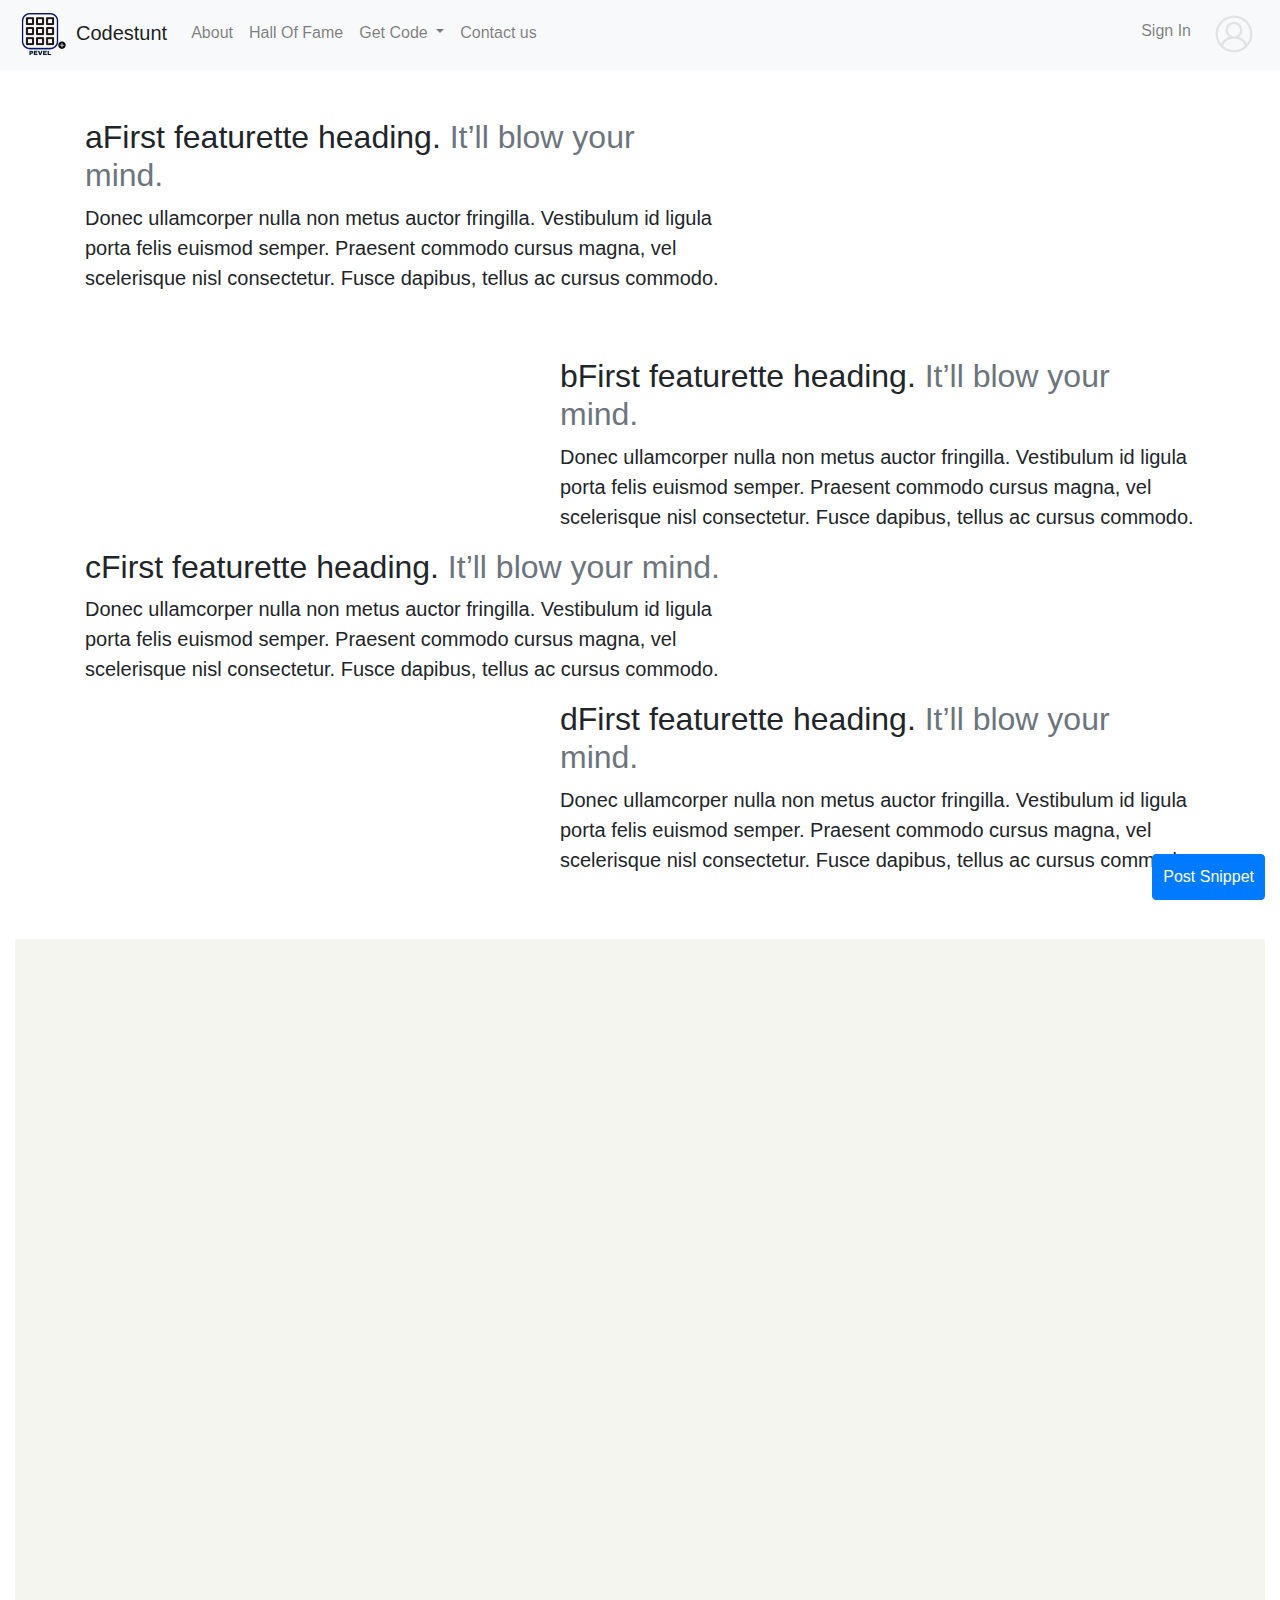
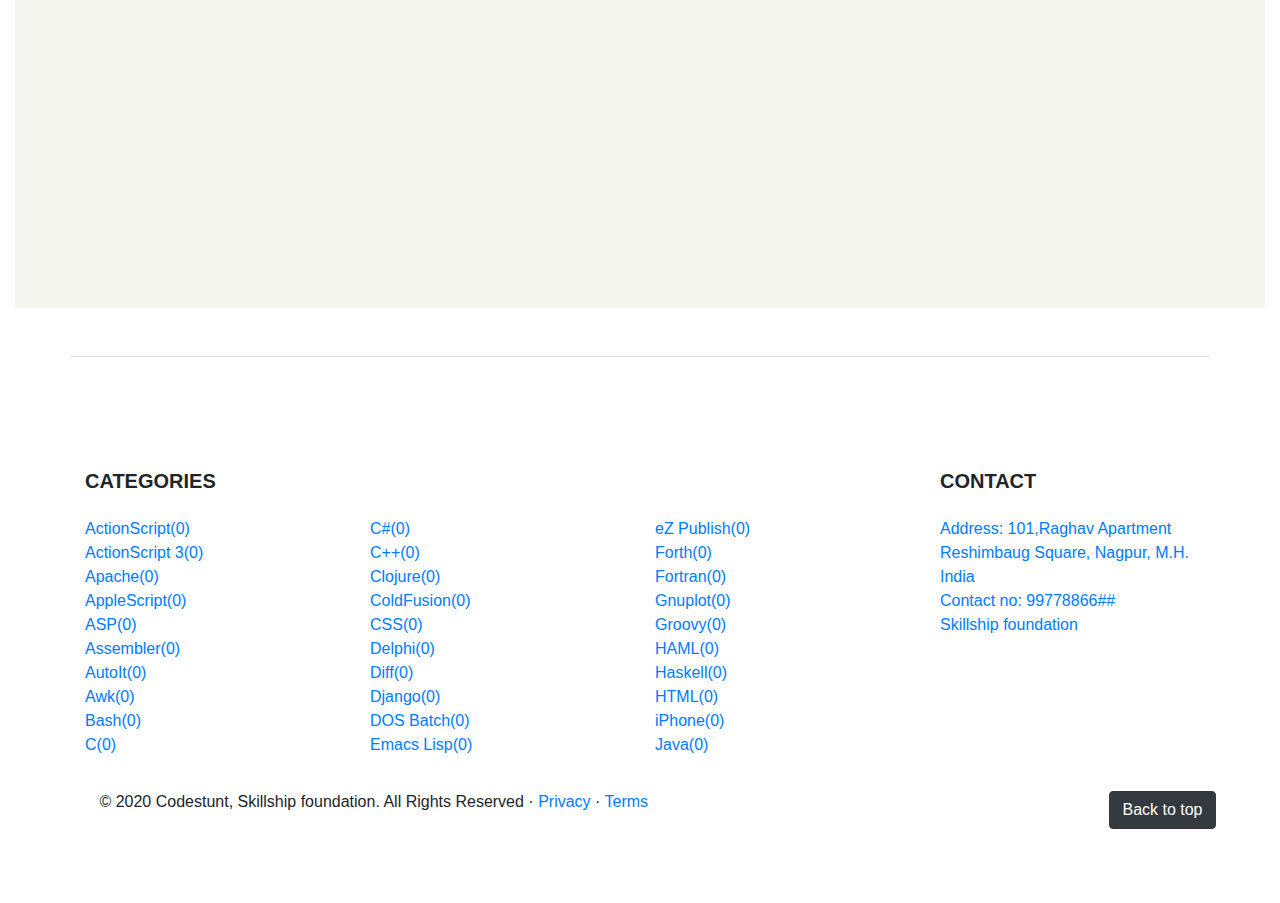
==== commit 73ef156f: "updated files" ====
--- a/about.html
+++ b/about.html
@@ -217,7 +217,7 @@
 
       <div class="row">
 
-        <div class="col d-flex align-items-stretch">
+        <div class="col-xl-3 col-lg-5 col-md-6 col-sm-6 col-6" style="margin-left: auto; margin-right:auto;">
           <div class="member" data-aos="fade-up" data-aos-delay="100">
             <div class="member-img">
               <img src="images/team-3.jpg" class="img-fluid" alt="">
@@ -235,7 +235,7 @@
           </div>
         </div>
 
-        <div class="col d-flex align-items-stretch">
+        <div class="col-xl-3 col-lg-5 col-md-6 col-sm-6 col-6" style="margin-left: auto; margin-right:auto;">
           <div class="member" data-aos="fade-up" data-aos-delay="200">
             <div class="member-img">
               <img src="images/team-3.jpg" class="img-fluid" alt="">
@@ -253,7 +253,7 @@
           </div>
         </div>
 
-        <div class="col d-flex align-items-stretch">
+        <div class="col-xl-3 col-lg-5 col-md-6 col-sm-6 col-6" style="margin-left: auto; margin-right:auto;">
           <div class="member" data-aos="fade-up" data-aos-delay="300">
             <div class="member-img">
               <img src="images/team-1.jpg" class="img-fluid" alt="">
@@ -271,7 +271,7 @@
           </div>
         </div>
 
-        <div class="col d-flex align-items-stretch">
+        <div class="col-xl-3 col-lg-5 col-md-6 col-sm-6 col-6" style="margin-left: auto; margin-right:auto;">
           <div class="member" data-aos="fade-up" data-aos-delay="400">
             <div class="member-img">
               <img src="images/team-3.jpg" class="img-fluid" alt="">
@@ -289,7 +289,7 @@
           </div>
         </div>
 
-        <div class="col d-flex align-items-stretch">
+        <div class="col-xl-3 col-lg-5 col-md-6 col-sm-6 col-6" style="margin-left: auto; margin-right:auto;">
           <div class="member" data-aos="fade-up" data-aos-delay="400">
             <div class="member-img">
               <img src="images/team-3.jpg" class="img-fluid" alt="">
@@ -464,7 +464,6 @@
     crossorigin="anonymous"></script>
 
  </div>
- 
 
 
   <!-- Vendor JS Files -->
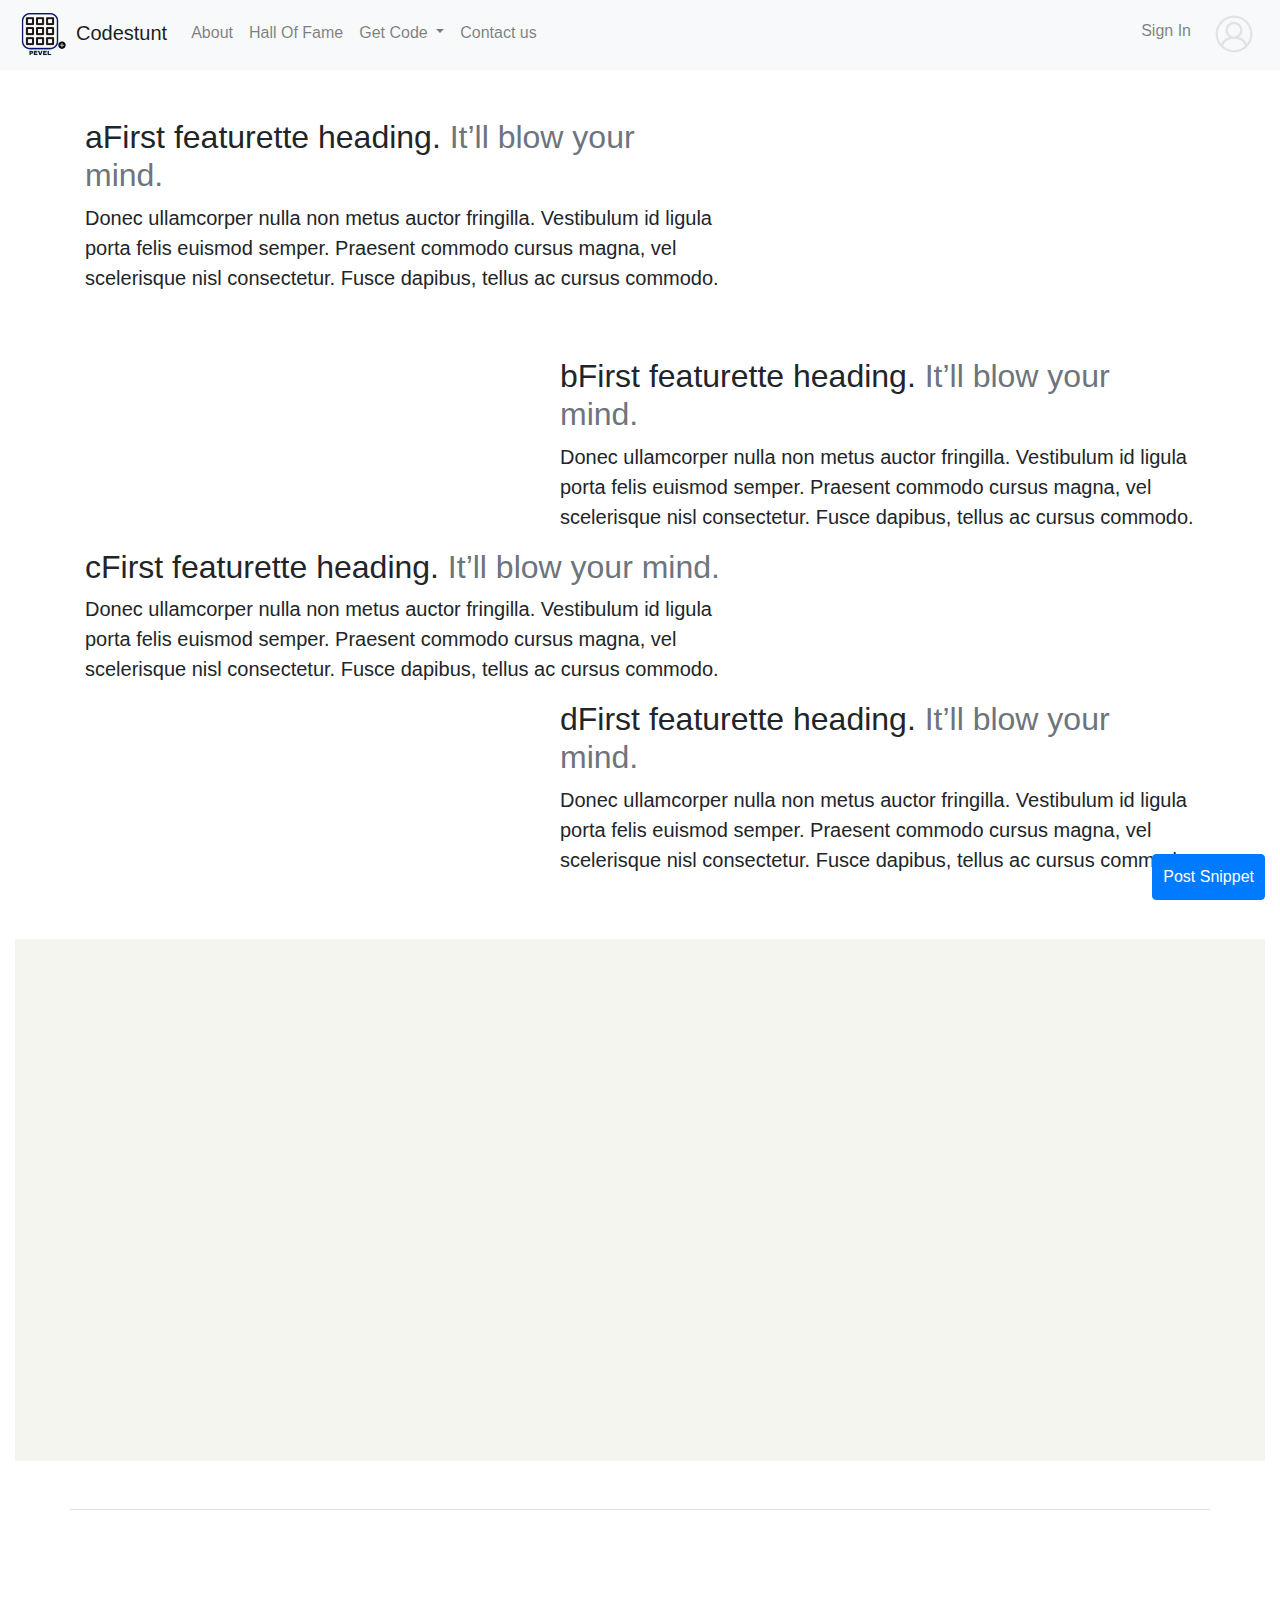
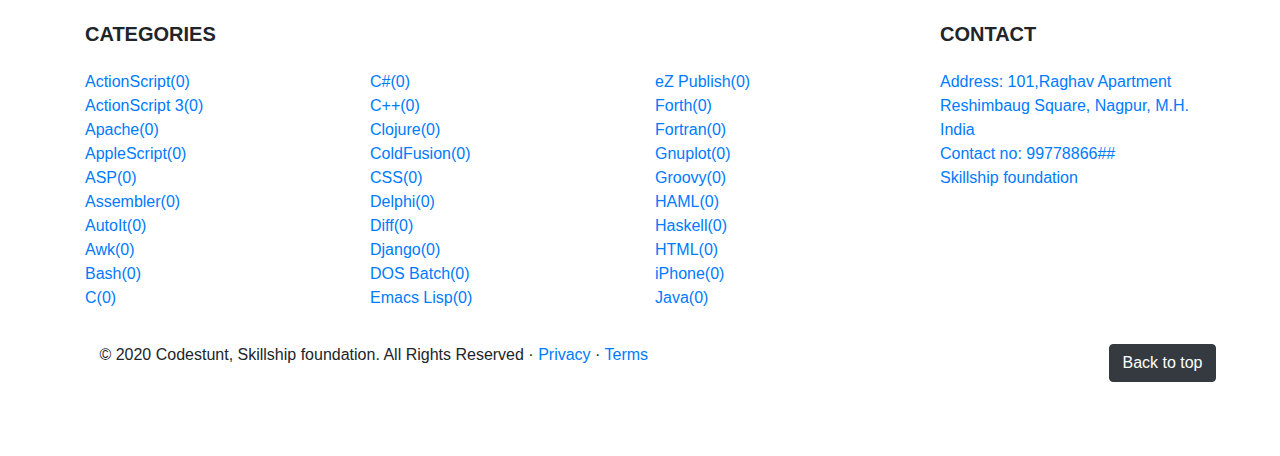
==== commit c5e8b860: "responsiveness added" ====
--- a/about.html
+++ b/about.html
@@ -208,7 +208,7 @@
 
   <!-- ======= Team Section ======= -->
   <section id="team" class="team section-bg">
-    <div class="container">
+    <div class="container-fluid" tyle="margin-left:0px; margin-right:0px;">
 
       <div class="section-title" data-aos="fade-up">
         <h2>Our Development Team</h2>
@@ -217,7 +217,7 @@
 
       <div class="row">
 
-        <div class="col-xl-3 col-lg-5 col-md-6 col-sm-6 col-6" style="margin-left: auto; margin-right:auto;">
+        <div class="col-xl-2 col-lg-5 col-md-6 col-sm-6 col-12" style="margin-left: auto; margin-right:auto;">
           <div class="member" data-aos="fade-up" data-aos-delay="100">
             <div class="member-img">
               <img src="images/team-3.jpg" class="img-fluid" alt="">
@@ -235,7 +235,7 @@
           </div>
         </div>
 
-        <div class="col-xl-3 col-lg-5 col-md-6 col-sm-6 col-6" style="margin-left: auto; margin-right:auto;">
+        <div class="col-xl-2 col-lg-5 col-md-6 col-sm-6 col-12" style="margin-left: auto; margin-right:auto;">
           <div class="member" data-aos="fade-up" data-aos-delay="200">
             <div class="member-img">
               <img src="images/team-3.jpg" class="img-fluid" alt="">
@@ -253,7 +253,7 @@
           </div>
         </div>
 
-        <div class="col-xl-3 col-lg-5 col-md-6 col-sm-6 col-6" style="margin-left: auto; margin-right:auto;">
+        <div class="col-xl-2 col-lg-5 col-md-6 col-sm-6 col-12" style="margin-left: auto; margin-right:auto;">
           <div class="member" data-aos="fade-up" data-aos-delay="300">
             <div class="member-img">
               <img src="images/team-1.jpg" class="img-fluid" alt="">
@@ -271,7 +271,7 @@
           </div>
         </div>
 
-        <div class="col-xl-3 col-lg-5 col-md-6 col-sm-6 col-6" style="margin-left: auto; margin-right:auto;">
+        <div class="col-xl-2 col-lg-5 col-md-6 col-sm-6 col-12" style="margin-left: auto; margin-right:auto;">
           <div class="member" data-aos="fade-up" data-aos-delay="400">
             <div class="member-img">
               <img src="images/team-3.jpg" class="img-fluid" alt="">
@@ -289,7 +289,7 @@
           </div>
         </div>
 
-        <div class="col-xl-3 col-lg-5 col-md-6 col-sm-6 col-6" style="margin-left: auto; margin-right:auto;">
+        <div class="col-xl-2 col-lg-5 col-md-6 col-sm-6 col-12" style="margin-left: auto; margin-right:auto;">
           <div class="member" data-aos="fade-up" data-aos-delay="400">
             <div class="member-img">
               <img src="images/team-3.jpg" class="img-fluid" alt="">
